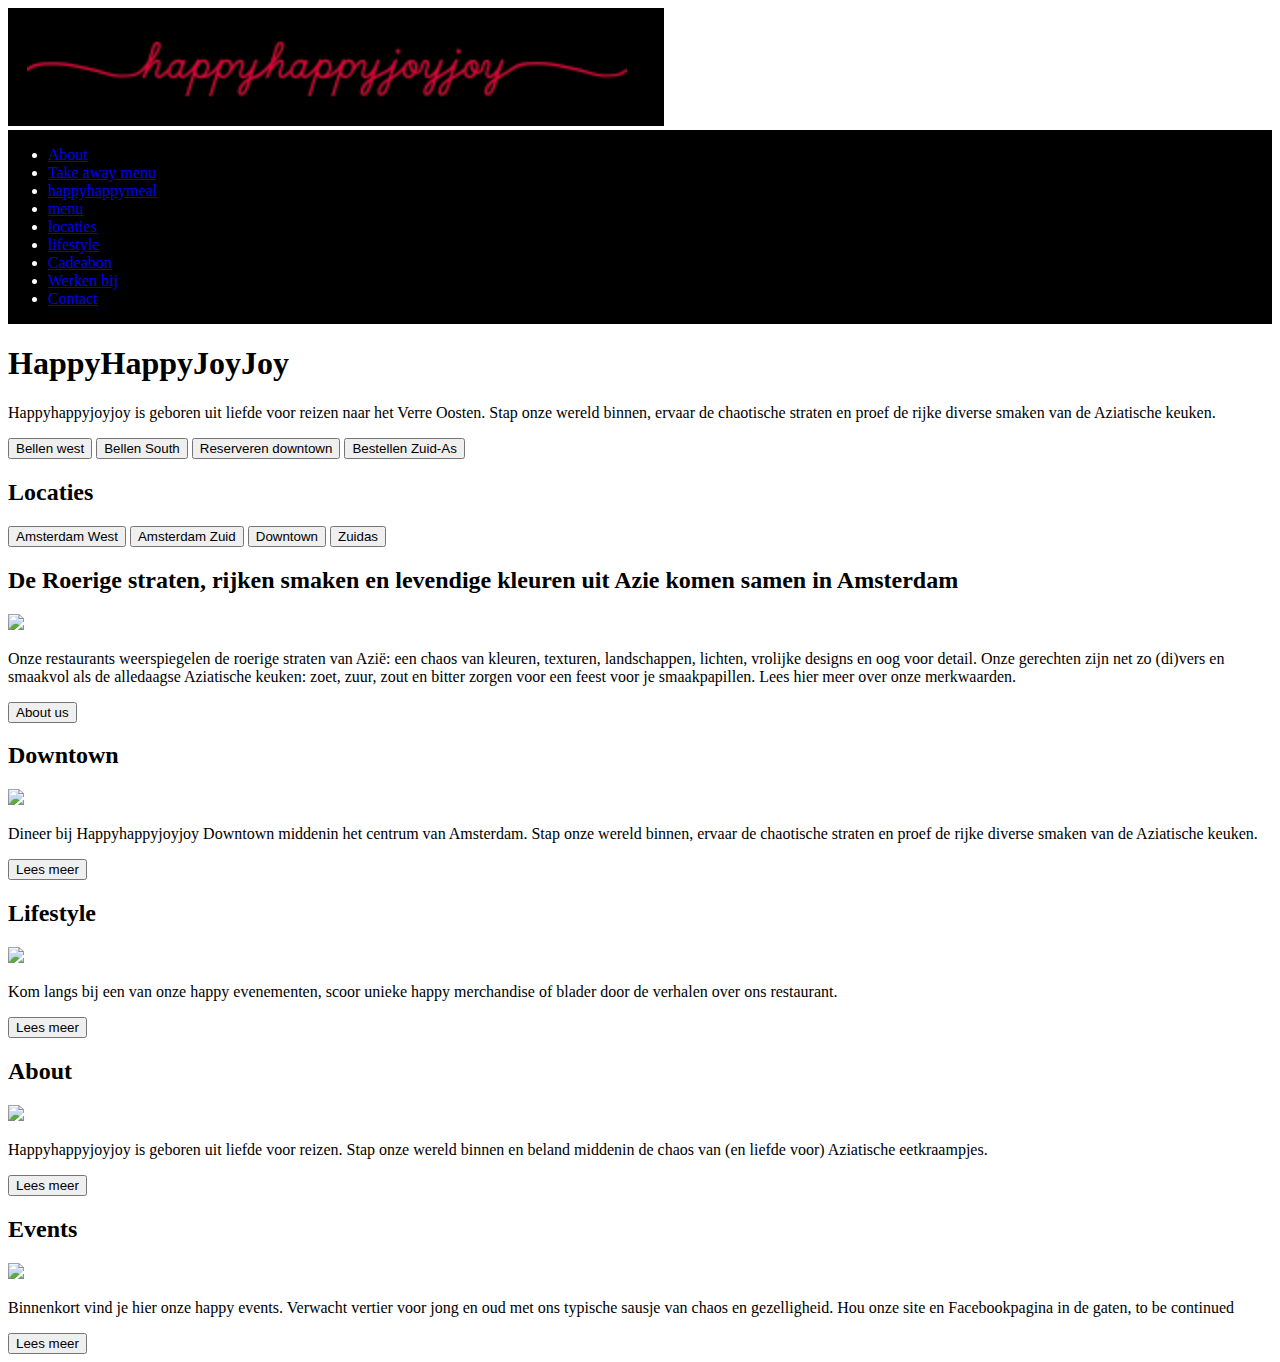
==== index.html @ ae1a6bd7 "Add files via upload" ====
<!doctype html>
<html lang="nl">
	
<head>
	<meta charset="UTF-8">
	<meta name="author" content="Merel van der Moot">
	<meta name="viewport" content="width=device-width, initial-scale=1">
	
	<title>Howdy</title>
	
	<link href="styles/style.css" rel="stylesheet">

    <!-- logo/name -->
    <img src="images/logohappy.png" alt="rode letters met de tekst HappyHappyJoyJoy">
    
    <!-- navigatie -->
    <nav>
        <ul>
            <li><a href="#">About</a></li>
            <li><a href="#">Take away menu</a></li>
            <li><a href="#">happyhappymeal</a></li>
            <li><a href="#">menu</a></li>
            <li><a href="#">locaties</a></li>
            <li><a href="#">lifestyle</a></li>
            <li><a href="#">Cadeabon</a></li>
            <li><a href="#">Werken bij</a></li>
            <li><a href="contact.html">Contact</a></li>
        </ul>
    </nav>
</head>
<body>
	<h1>HappyHappyJoyJoy</h1>
		<p>Happyhappyjoyjoy is geboren uit liefde voor reizen naar het Verre Oosten. Stap onze wereld binnen, ervaar de chaotische straten en proef de rijke diverse smaken van de Aziatische keuken.</p>
			<div class="beginbuttons">
  				<button>Bellen west</button>
  				<button>Bellen South</button>
  				<button>Reserveren downtown</button>
  				<button>Bestellen Zuid-As</button>
			</div>
		<h2>Locaties</h2>
			<div class="locaties">
  				<button>Amsterdam West</button>
  				<button>Amsterdam Zuid</button>
  				<button>Downtown</button>
  				<button>Zuidas</button>
			</div>

				<section id="tussenstuk">
					<h2>De Roerige straten, rijken smaken en levendige kleuren uit Azie komen samen in Amsterdam</h2>
					<img src="#">
					<p>Onze restaurants weerspiegelen de roerige straten van Azië: een chaos van kleuren, texturen, landschappen, lichten, vrolijke designs en oog voor detail. Onze gerechten zijn net zo (di)vers en smaakvol als de alledaagse Aziatische keuken: zoet, zuur, zout en bitter zorgen voor een feest voor je smaakpapillen. Lees hier meer over onze merkwaarden.</p>
					<button>About us</button>
				</section>
					<section id="blok1">
						<h2>Downtown</h2>
						<img src="#">
						<p>Dineer bij Happyhappyjoyjoy Downtown middenin het centrum van Amsterdam. Stap onze wereld binnen, ervaar de chaotische straten en proef de rijke diverse smaken van de Aziatische keuken.</p>
						<button>Lees meer</button>
					</section>
						<section id="blok2">
							<h2>Lifestyle</h2>
							<img src="#">
							<p>Kom langs bij een van onze happy evenementen, scoor unieke happy merchandise of blader door de verhalen over ons restaurant.</p>
							<button>Lees meer</button>
						</section>
							<section id="blok3">
								<h2>About</h2>
								<img src="#">
								<p>Happyhappyjoyjoy is geboren uit liefde voor reizen. Stap onze wereld binnen en beland middenin de chaos van (en liefde voor) Aziatische eetkraampjes.</p>
							<button>Lees meer</button>
						</section>
							<section id="blok4">
								<h2>Events</h2>
								<img src="#">
								<p>Binnenkort vind je hier onze happy events. Verwacht vertier voor jong en oud met ons typische sausje van chaos en gezelligheid. Hou onze site en Facebookpagina in de gaten, to be continued</p>
								<button>Lees meer</button>
							</section>
	<script src="scripts/script.js"></script>
</body>
	<footer>
	
	</footer>
	
</html>
---- styles/style.css ----
/* CSS Document */
*, *::after, *::before {
  box-sizing:border-box;  
}

/*#navigatie{
	background-color: black ;
	flex-grow:1;
    display:flex;
    justify-content:center;
    align-items:center;
    flex-wrap: wrap;
    color: white;
    text-decoration: none;
}*/

nav{
	background-color: black;
	color: white;
	display:flex;	
	position:sticky;
	right: 0px;
	top: 0px;
}
nav ul{
	color: white;
	text-decoration: none;
	flex-direction: 


}
nav ul li{
	color:white;
	text-decoration: none;
	
}
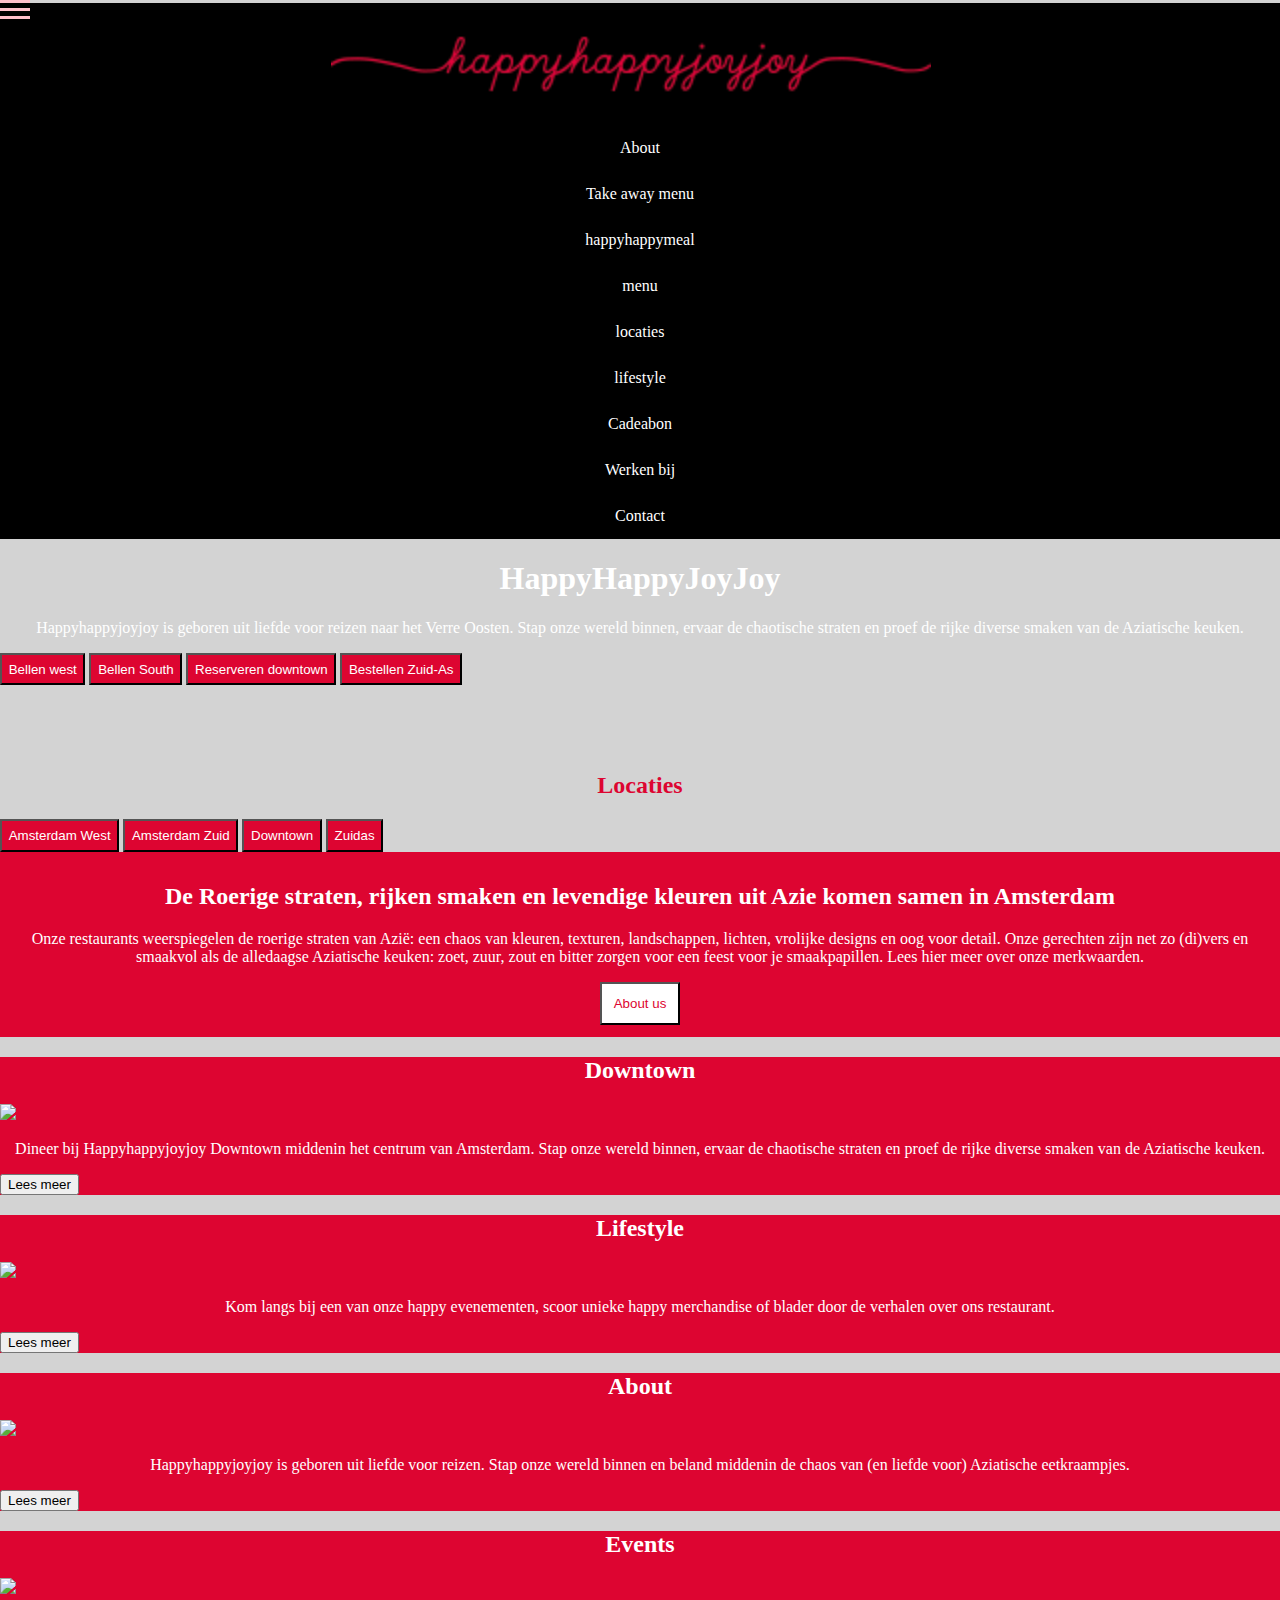
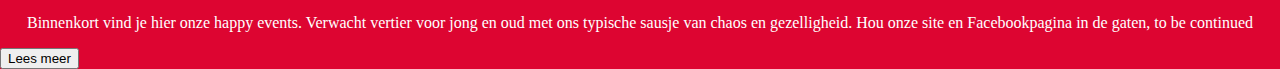
==== commit e48920db: "Add files via upload" ====
--- a/index.html
+++ b/index.html
@@ -9,13 +9,13 @@
 	<title>Howdy</title>
 	
 	<link href="styles/style.css" rel="stylesheet">
-
-    <!-- logo/name -->
-    <img src="images/logohappy.png" alt="rode letters met de tekst HappyHappyJoyJoy">
-    
-    <!-- navigatie -->
+</head>
+<body>
+<header>
+	 	<div role="menu"></div>
     <nav>
         <ul>
+        	<li><img src="images/logohappy.png" alt="rode letters met de tekst HappyHappyJoyJoy"></li>
             <li><a href="#">About</a></li>
             <li><a href="#">Take away menu</a></li>
             <li><a href="#">happyhappymeal</a></li>
@@ -27,8 +27,8 @@
             <li><a href="contact.html">Contact</a></li>
         </ul>
     </nav>
-</head>
-<body>
+</header>
+	<div class="headerachtergrond">
 	<h1>HappyHappyJoyJoy</h1>
 		<p>Happyhappyjoyjoy is geboren uit liefde voor reizen naar het Verre Oosten. Stap onze wereld binnen, ervaar de chaotische straten en proef de rijke diverse smaken van de Aziatische keuken.</p>
 			<div class="beginbuttons">
@@ -36,18 +36,17 @@
   				<button>Bellen South</button>
   				<button>Reserveren downtown</button>
   				<button>Bestellen Zuid-As</button>
-			</div>
+		</div>
+	</div>
+	<div class="locaties">
 		<h2>Locaties</h2>
-			<div class="locaties">
   				<button>Amsterdam West</button>
   				<button>Amsterdam Zuid</button>
   				<button>Downtown</button>
   				<button>Zuidas</button>
 			</div>
-
 				<section id="tussenstuk">
 					<h2>De Roerige straten, rijken smaken en levendige kleuren uit Azie komen samen in Amsterdam</h2>
-					<img src="#">
 					<p>Onze restaurants weerspiegelen de roerige straten van Azië: een chaos van kleuren, texturen, landschappen, lichten, vrolijke designs en oog voor detail. Onze gerechten zijn net zo (di)vers en smaakvol als de alledaagse Aziatische keuken: zoet, zuur, zout en bitter zorgen voor een feest voor je smaakpapillen. Lees hier meer over onze merkwaarden.</p>
 					<button>About us</button>
 				</section>
--- a/styles/style.css
+++ b/styles/style.css
@@ -14,10 +14,9 @@
     text-decoration: none;
 }*/
 
-nav{
+/*nav{
 	background-color: black;
-	color: white;
-	display:flex;	
+	color: white;	
 	position:sticky;
 	right: 0px;
 	top: 0px;
@@ -25,7 +24,9 @@
 nav ul{
 	color: white;
 	text-decoration: none;
-	flex-direction: 
+	display:flex;
+left
+
 
 
 }
@@ -33,4 +34,158 @@
 	color:white;
 	text-decoration: none;
 	
-}+}
+/*/
+body{
+	margin: 0;
+	padding:0;
+	background-color: lightgray;
+}
+
+
+div[role=menu] {
+    
+ 	background-color: pink;
+    height: 3px;
+    width: 30px;
+    position: relative;
+
+}
+
+ div[role=menu]::before{
+ 	 content: '';
+    background-color: pink;
+    height: 3px;
+    width: 30px;
+    top: 1em;
+    position: absolute;
+
+ }
+
+ div[role=menu]::after{
+ 	 content: '';
+    background-color: pink;
+    height: 3px;
+    width: 30px;
+    top: .5em;
+    position: absolute;
+ }
+
+
+
+
+ul {
+  list-style-type: none;
+  margin: 0;
+  padding: 0;
+  overflow: hidden;
+  background-color: black ;
+  top: -1em;
+}
+
+li {
+  flex-direction: column;
+  justify-content: center;
+  text-align: center;
+}
+
+li a {
+  display: inline-block;
+  color: white;
+  text-align: center;
+  padding: 14px 16px;
+  text-decoration: none;
+}
+
+li a:hover {
+  background-color: #111;
+}
+h1{
+	Color:white;
+	text-align: center;
+}
+.headerachtergrond{
+	background-image: url(https://happyhappyjoyjoy.asia/wp-content/uploads/2019/07/header-locaties.jpg)!important;
+	background-size:cover;
+	background-repeat: no-repeat;
+	height: 12em;
+
+}
+.beginbuttons button{
+	background-color: #dd0531!important;
+	color:white;
+	margin:0; padding:.5em;
+}
+body p:first-of-type{
+	color:white;
+	text-align: center;
+}
+h2{
+	text-align: center;
+}
+
+#tussenstuk{
+	background-color: #dd0531!important;
+	color:white;
+	text-align: center;
+	padding: 12px;
+}
+
+#tussenstuk button{
+	background-color: white;
+	padding: 12px;
+	color:#dd0531!important;
+}
+.locaties h2{
+	color:#dd0531!important;
+}
+.locaties button{
+	background-color: #dd0531!important;
+	color:white;
+	margin:0; padding:.5em;
+}
+
+#blok1{
+	background-color: #dd0531!important;
+	color:white;
+
+}
+
+#blok2{
+background-color: #dd0531!important;
+	color:white;
+}
+
+#blok3{
+	background-color: #dd0531!important;
+	color:white;
+
+}
+
+#blok4{
+	background-color: #dd0531!important;
+	color:white;
+
+}
+
+
+
+
+
+
+
+
+
+
+
+
+
+
+
+
+
+
+
+
+
+
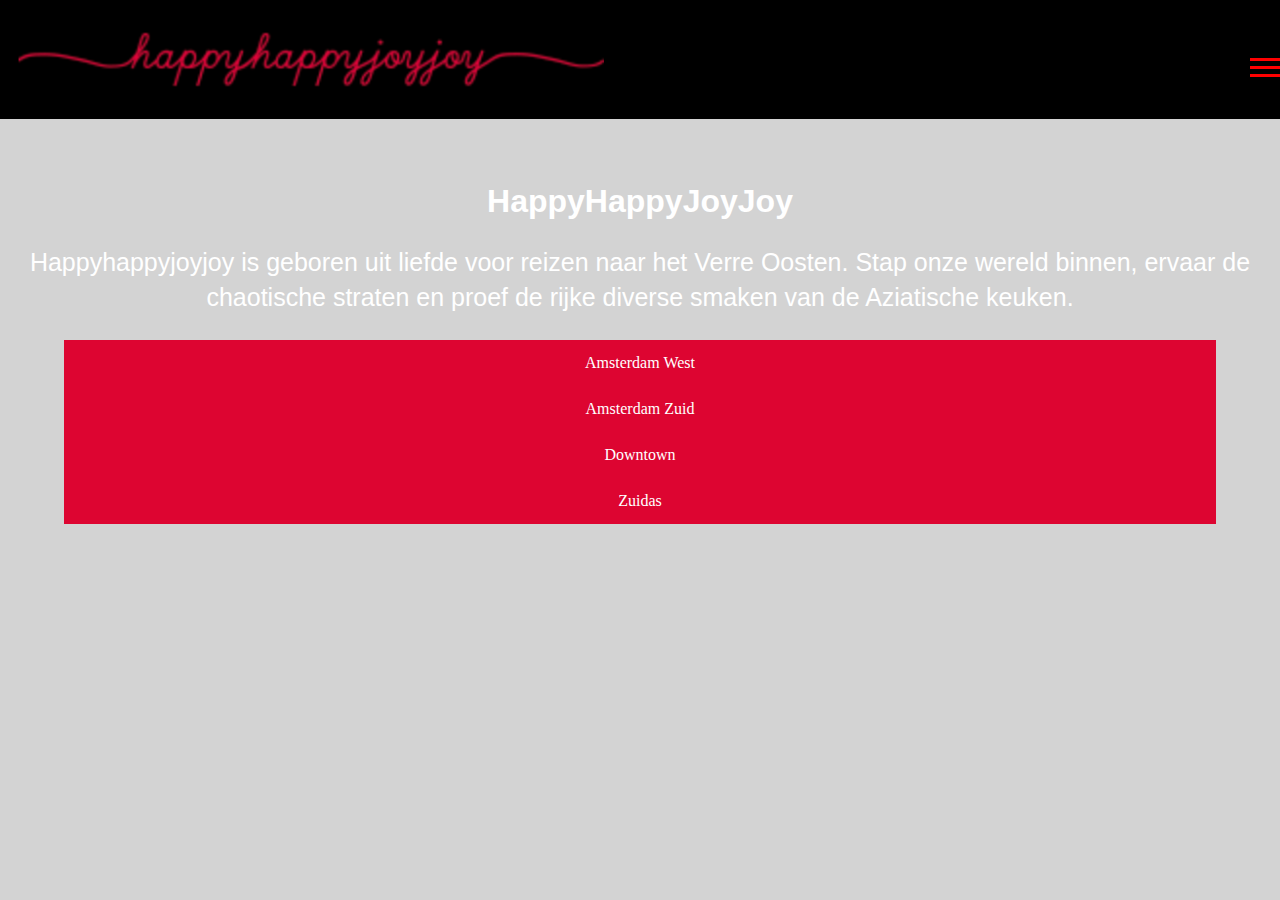
==== commit d0c97cf7: "Add files via upload" ====
--- a/index.html
+++ b/index.html
@@ -12,10 +12,10 @@
 </head>
 <body>
 <header>
+	<a href="index.html"><img src="images/logohappy.png" alt="rode letters met de tekst HappyHappyJoyJoy"></a>
 	 	<div role="menu"></div>
     <nav>
         <ul>
-        	<li><img src="images/logohappy.png" alt="rode letters met de tekst HappyHappyJoyJoy"></li>
             <li><a href="#">About</a></li>
             <li><a href="#">Take away menu</a></li>
             <li><a href="#">happyhappymeal</a></li>
@@ -28,18 +28,32 @@
         </ul>
     </nav>
 </header>
-	<div class="headerachtergrond">
+	<main class="headerachtergrond"> 
 	<h1>HappyHappyJoyJoy</h1>
 		<p>Happyhappyjoyjoy is geboren uit liefde voor reizen naar het Verre Oosten. Stap onze wereld binnen, ervaar de chaotische straten en proef de rijke diverse smaken van de Aziatische keuken.</p>
-			<div class="beginbuttons">
+				<ul>
+            	   <li><a href="#">Amsterdam West</a></li>
+            	   <li><a href="#">Amsterdam Zuid</a></li>
+ 			       <li><a href="#">Downtown</a></li>
+                   <li><a href="#">Zuidas</a></li>
+                </ul>
+
+
+ <!--ik ben even opnieuw een soort van begonnen en style stukje bij stukje nu om het te verbetren
+
+
   				<button>Bellen west</button>
   				<button>Bellen South</button>
   				<button>Reserveren downtown</button>
   				<button>Bestellen Zuid-As</button>
 		</div>
-	</div>
-	<div class="locaties">
 		<h2>Locaties</h2>
+		<ul>
+            <li><a href="#">Amsterdam West</a></li>
+            <li><a href="#">Amsterdam Zuid</a></li>
+            <li><a href="#">Downtown</a></li>
+            <li><a href="#">Zuidas</a></li>
+        </ul>
   				<button>Amsterdam West</button>
   				<button>Amsterdam Zuid</button>
   				<button>Downtown</button>
@@ -75,6 +89,7 @@
 								<button>Lees meer</button>
 							</section>
 	<script src="scripts/script.js"></script>
+</main>
 </body>
 	<footer>
 	
--- a/styles/style.css
+++ b/styles/style.css
@@ -1,6 +1,8 @@
 /* CSS Document */
 *, *::after, *::before {
   box-sizing:border-box;  
+  margin:0;
+  padding:0;
 }
 
 /*#navigatie{
@@ -41,20 +43,40 @@
 	padding:0;
 	background-color: lightgray;
 }
-
-
-div[role=menu] {
+header{
+	display:flex;
+	background-color: black;
+	flex-direction: row;
+	justify-content: space-between;
+	align-items: center;
+	
+}
+header > a{
+	width: 50vw;
+
+
+}
+header > a > img{
+	width: 100%;
+
+}
+
+/*hier spreek je menu button aan*/
+div[role="menu"] {
     
- 	background-color: pink;
+ 	background-color: red;
     height: 3px;
     width: 30px;
     position: relative;
-
-}
-
- div[role=menu]::before{
+    z-index: 100;
+    top: 0em;
+
+
+}
+
+ div[role="menu"]::before{
  	 content: '';
-    background-color: pink;
+    background-color: red;
     height: 3px;
     width: 30px;
     top: 1em;
@@ -62,24 +84,36 @@
 
  }
 
- div[role=menu]::after{
+ div[role="menu"]::after{
  	 content: '';
-    background-color: pink;
+    background-color: red;
     height: 3px;
     width: 30px;
     top: .5em;
     position: absolute;
  }
 
-
-
+/*hier spreek je het menu aan*/
+nav{
+	position: fixed;
+	right: 0;
+	top:0;
+	bottom:0;
+	left:0;
+	transform:translatex(100vw);
+	background-color: black ;
+	transition: .3s ease-in;
+}
+nav.open{
+	transform:translatex(0);
+}
 
 ul {
   list-style-type: none;
   margin: 0;
   padding: 0;
   overflow: hidden;
-  background-color: black ;
+ 
   top: -1em;
 }
 
@@ -108,9 +142,49 @@
 	background-image: url(https://happyhappyjoyjoy.asia/wp-content/uploads/2019/07/header-locaties.jpg)!important;
 	background-size:cover;
 	background-repeat: no-repeat;
-	height: 12em;
-
-}
+	height: 30em;
+
+}
+/*Bron caro voor deze ene regel code 10 out of 10*/
+main h1 {
+	color:white;
+	padding-top: 2em;
+	font-weight: 2000;
+	    font-family: 'futura zwaar',Helvetica,Arial,Lucida,sans-serif;
+}
+main >  p {
+    font-family: 'futura book',Helvetica,Arial,Lucida,sans-serif;
+    font-weight: 1600;
+    font-size: 25px;
+    margin: 1em;
+    line-height: 1.4em;
+}
+main  ul:first-of-type{
+	background-color: #dd0531!important;
+	color: #dd0531!important; 
+	margin-left:4em;
+	margin-right:4em;
+	display: flex;
+	flex-direction: column;
+	justify-content: space-around;
+	justify-content: space-between;
+
+}
+main  li:first-of-type{
+	display: flex;
+	flex-direction: column;
+	justify-content: space-around;
+	justify-content: space-between;
+}
+
+
+
+/*tot hier heb ik mijn code nog opgeschoont de rest doe ik nog stapje voor stapje*/
+
+
+
+
+
 .beginbuttons button{
 	background-color: #dd0531!important;
 	color:white;
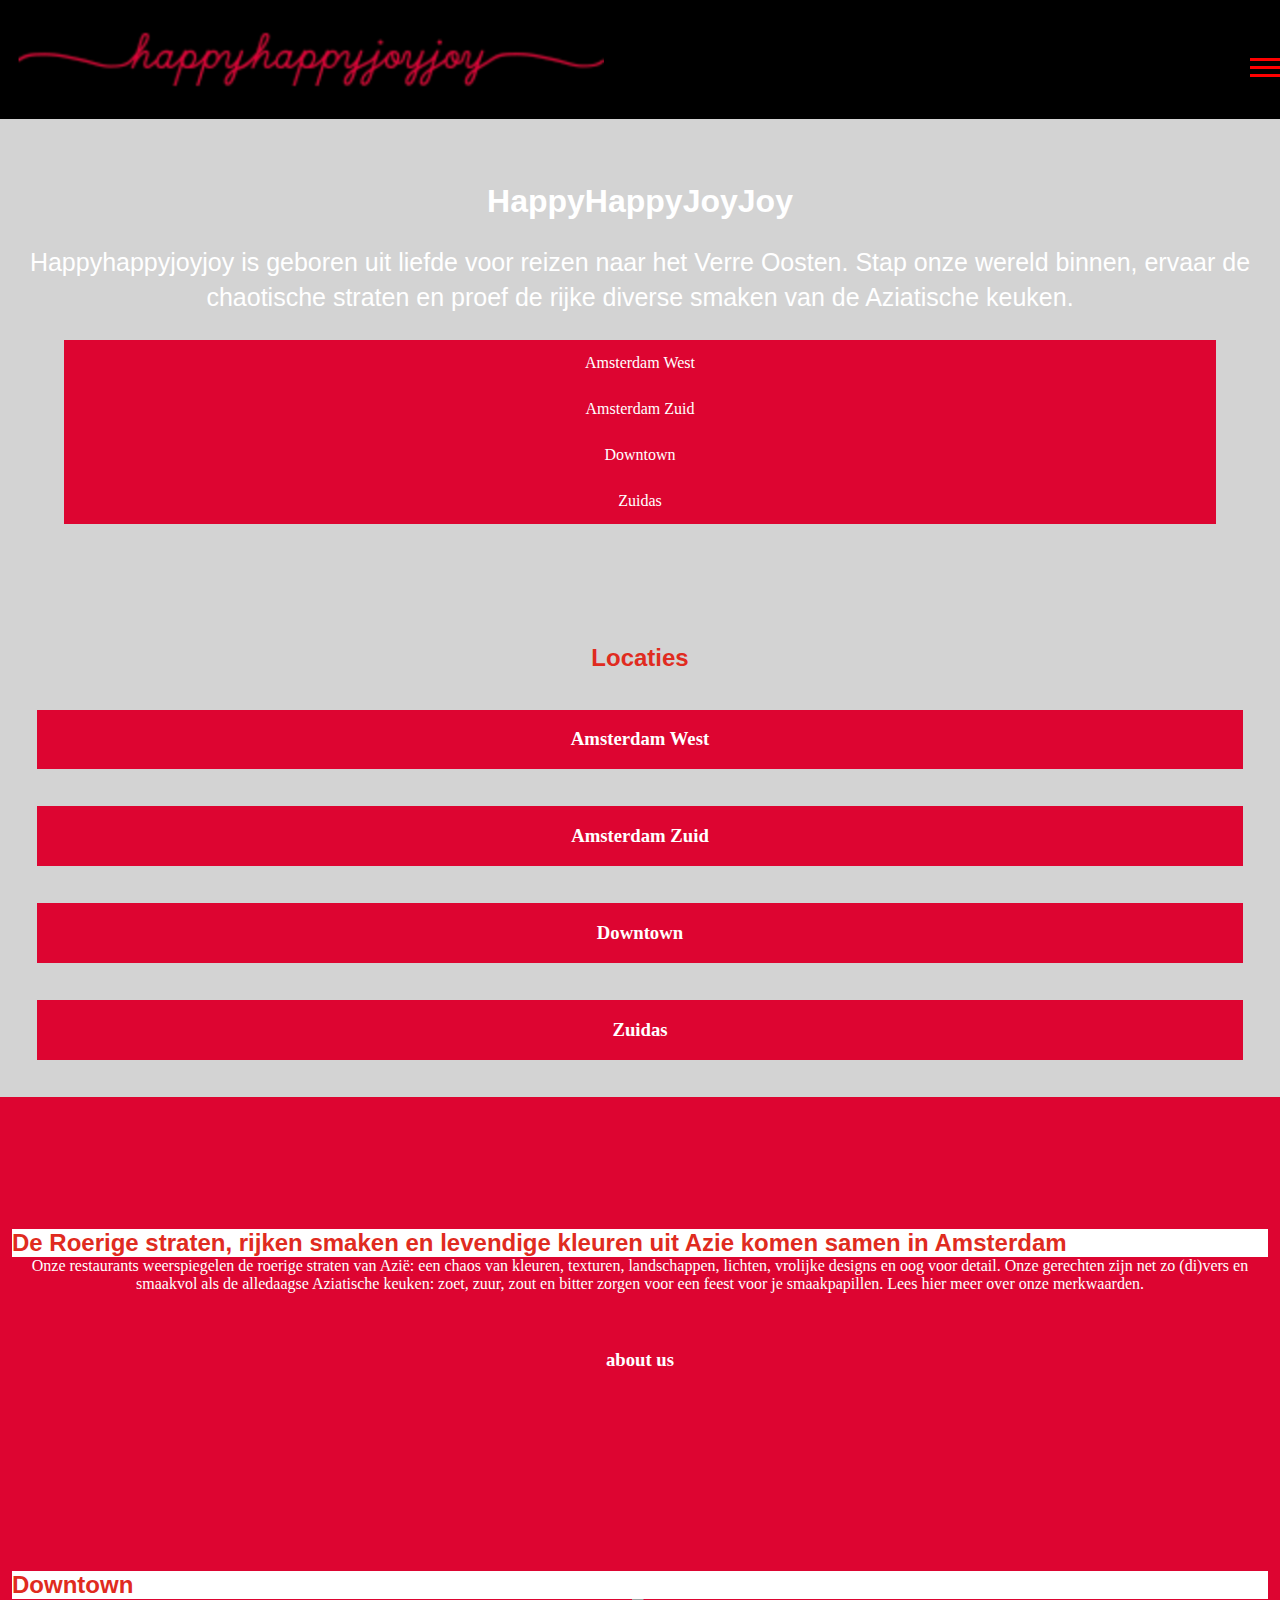
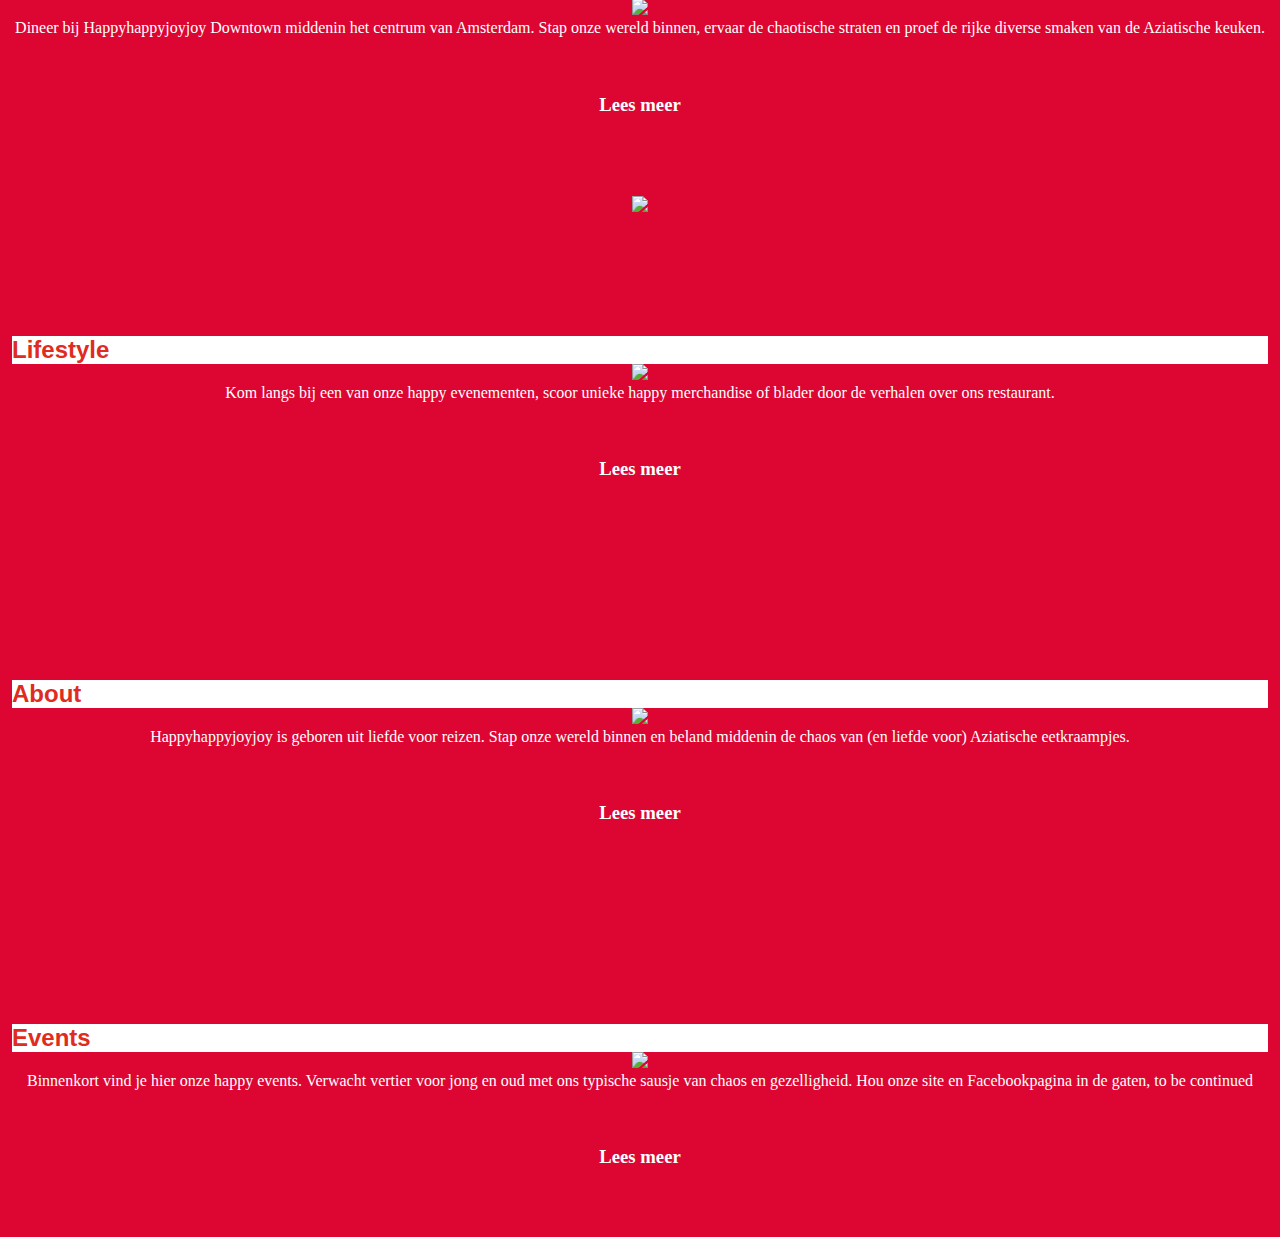
==== commit bdade7aa: "Add files via upload" ====
--- a/index.html
+++ b/index.html
@@ -37,62 +37,45 @@
  			       <li><a href="#">Downtown</a></li>
                    <li><a href="#">Zuidas</a></li>
                 </ul>
-
-
- <!--ik ben even opnieuw een soort van begonnen en style stukje bij stukje nu om het te verbetren
-
-
-  				<button>Bellen west</button>
-  				<button>Bellen South</button>
-  				<button>Reserveren downtown</button>
-  				<button>Bestellen Zuid-As</button>
-		</div>
-		<h2>Locaties</h2>
-		<ul>
-            <li><a href="#">Amsterdam West</a></li>
-            <li><a href="#">Amsterdam Zuid</a></li>
-            <li><a href="#">Downtown</a></li>
-            <li><a href="#">Zuidas</a></li>
-        </ul>
-  				<button>Amsterdam West</button>
-  				<button>Amsterdam Zuid</button>
-  				<button>Downtown</button>
-  				<button>Zuidas</button>
-			</div>
-				<section id="tussenstuk">
-					<h2>De Roerige straten, rijken smaken en levendige kleuren uit Azie komen samen in Amsterdam</h2>
+             <h2>Locaties</h2>
+             	<h3><a href="#">Amsterdam West</a></h3>
+             	<h3><a href="#">Amsterdam Zuid</a></h3>
+             	<h3><a href="#">Downtown</a></h3>
+             	<h3><a href="#">Zuidas</a></h3>
+             <section>
+             	<h2>De Roerige straten, rijken smaken en levendige kleuren uit Azie komen samen in Amsterdam</h2>
 					<p>Onze restaurants weerspiegelen de roerige straten van Azië: een chaos van kleuren, texturen, landschappen, lichten, vrolijke designs en oog voor detail. Onze gerechten zijn net zo (di)vers en smaakvol als de alledaagse Aziatische keuken: zoet, zuur, zout en bitter zorgen voor een feest voor je smaakpapillen. Lees hier meer over onze merkwaarden.</p>
-					<button>About us</button>
-				</section>
-					<section id="blok1">
-						<h2>Downtown</h2>
+					<h3><a href="#">about us</a></h3>
+             </section>
+             <section>
+             	        <h2>Downtown</h2>
+             	        <img src="#">
+						<p>Dineer bij Happyhappyjoyjoy Downtown middenin het centrum van Amsterdam. Stap onze wereld binnen, ervaar de chaotische straten en proef de rijke diverse smaken van de Aziatische keuken.</p>
+						<h3><a href="#">Lees meer </a></h3>
+             </section>
+             <section>
+             	<img src="#">
+             	        <h2>Lifestyle</h2>
 						<img src="#">
-						<p>Dineer bij Happyhappyjoyjoy Downtown middenin het centrum van Amsterdam. Stap onze wereld binnen, ervaar de chaotische straten en proef de rijke diverse smaken van de Aziatische keuken.</p>
-						<button>Lees meer</button>
-					</section>
-						<section id="blok2">
-							<h2>Lifestyle</h2>
-							<img src="#">
-							<p>Kom langs bij een van onze happy evenementen, scoor unieke happy merchandise of blader door de verhalen over ons restaurant.</p>
-							<button>Lees meer</button>
-						</section>
-							<section id="blok3">
-								<h2>About</h2>
-								<img src="#">
-								<p>Happyhappyjoyjoy is geboren uit liefde voor reizen. Stap onze wereld binnen en beland middenin de chaos van (en liefde voor) Aziatische eetkraampjes.</p>
-							<button>Lees meer</button>
-						</section>
-							<section id="blok4">
-								<h2>Events</h2>
-								<img src="#">
-								<p>Binnenkort vind je hier onze happy events. Verwacht vertier voor jong en oud met ons typische sausje van chaos en gezelligheid. Hou onze site en Facebookpagina in de gaten, to be continued</p>
-								<button>Lees meer</button>
-							</section>
-	<script src="scripts/script.js"></script>
-</main>
-</body>
-	<footer>
-	
-	</footer>
-	
+						<p>Kom langs bij een van onze happy evenementen, scoor unieke happy merchandise of blader door de verhalen over ons restaurant.</p>
+						<h3><a href="#">Lees meer</a></h3>
+             </section>
+             <section>
+             	      <h2>About</h2>
+					  <img src="#">
+					  <p>Happyhappyjoyjoy is geboren uit liefde voor reizen. Stap onze wereld binnen en beland middenin de chaos van (en liefde voor) Aziatische eetkraampjes.</p>
+					  <h3><a href="#">Lees meer</a></h3>
+             </section>
+             <section>
+             	      <h2>Events</h2>
+					  <img src="#">
+					  <p>Binnenkort vind je hier onze happy events. Verwacht vertier voor jong en oud met ons typische sausje van chaos en gezelligheid. Hou onze site en Facebookpagina in de gaten, to be continued</p>
+					  <h3><a href="#">Lees meer</a></h3>
+              </section>
+        <script src="scripts/script.js"></script>
+     	</main>
+     	<footer>
+     	
+     	</footer>
+ 	</body>
 </html>
--- a/styles/style.css
+++ b/styles/style.css
@@ -177,6 +177,54 @@
 	justify-content: space-between;
 }
 
+h2{
+	font-family: 'futura zwaar',Helvetica,Arial,Lucida,sans-serif;
+    color: #e02b20!important;
+    margin-top: 5em;
+}
+h3{
+	background-color: #dd0531!important;
+	color: #dd0531!important;
+	text-decoration: none;
+	justify-content: center;
+	text-align: center;
+	margin:2em;
+	padding: 1em;
+}
+h3 a{
+	color: white;
+	justify-content: center;
+	position: center;
+	text-decoration: none;
+
+	}
+
+section{
+	background-color: #dd0531!important;
+	text-align: center;
+	padding: 0.75em;
+
+}
+section > h2{
+	color:white;
+	text-align: left;
+	background-color: white;
+}
+
+
+
+
+
+
+
+
+
+
+
+
+
+
+
 
 
 /*tot hier heb ik mijn code nog opgeschoont de rest doe ik nog stapje voor stapje*/
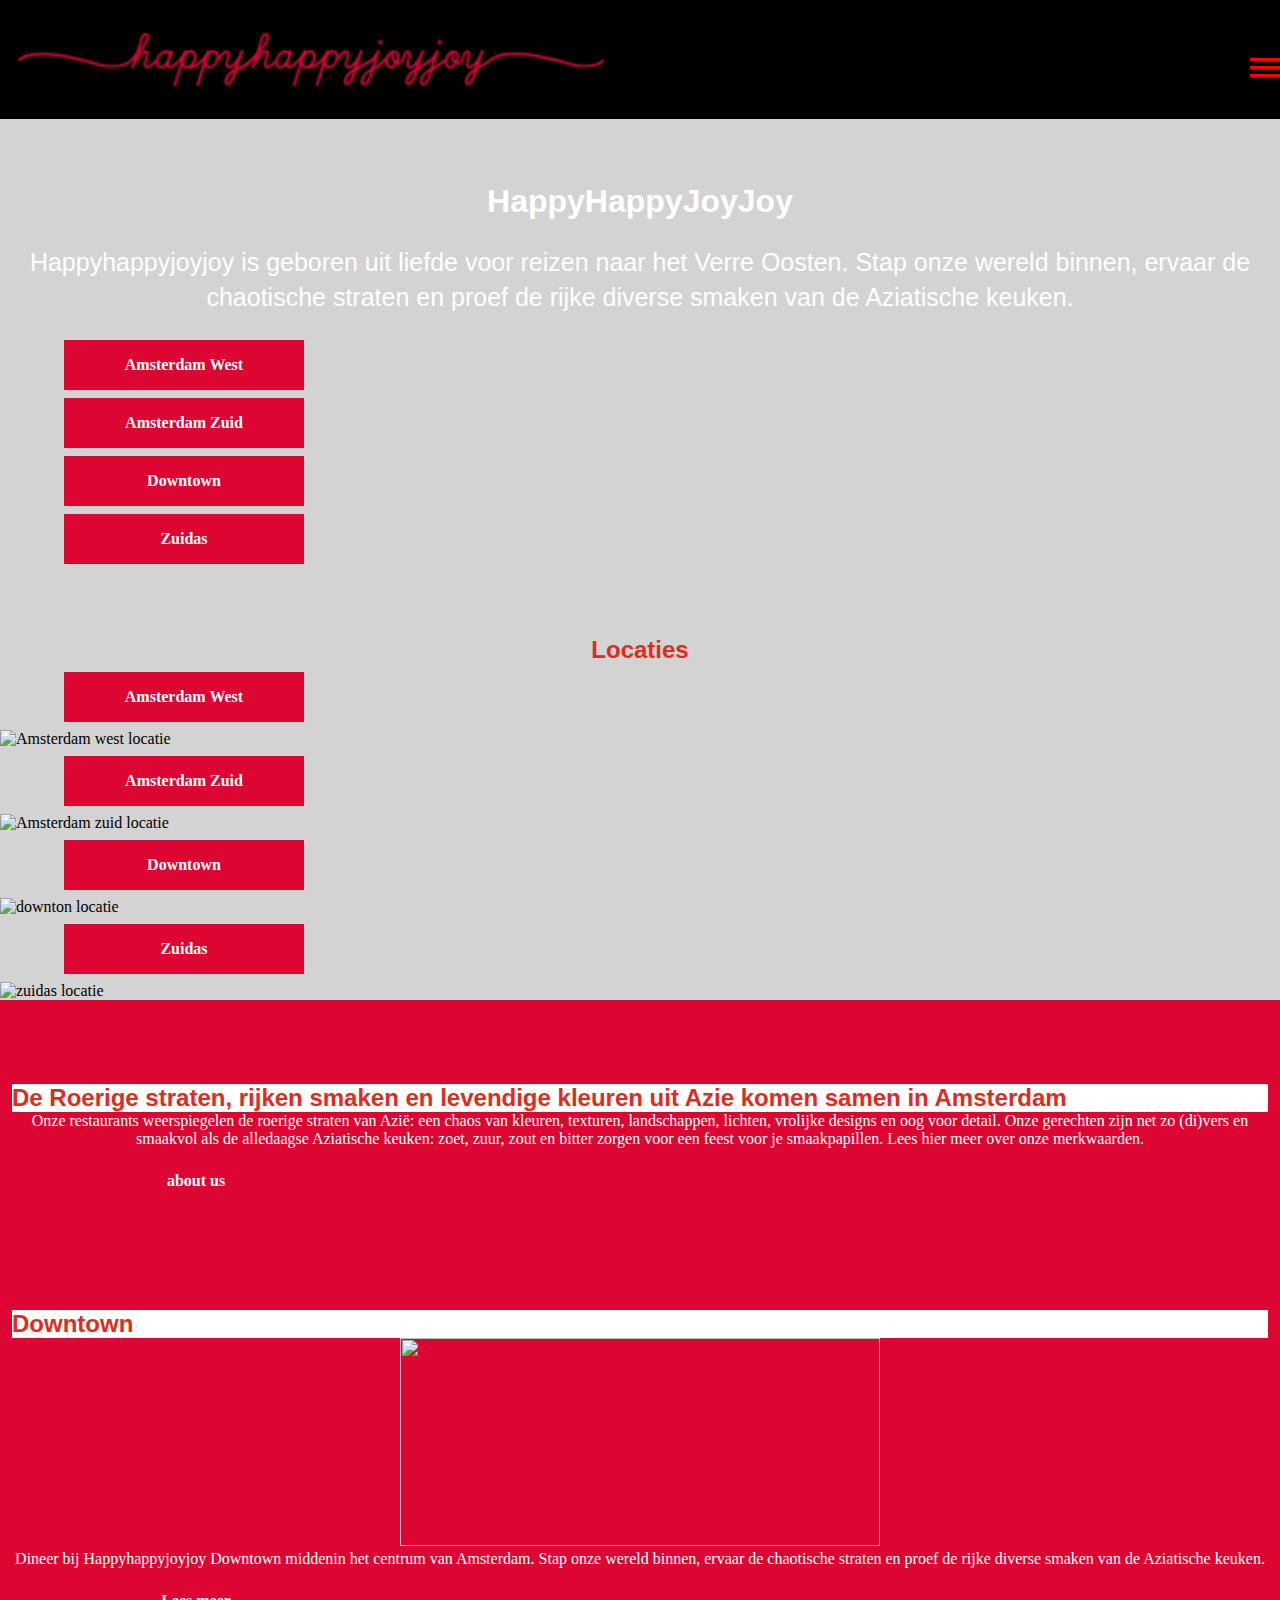
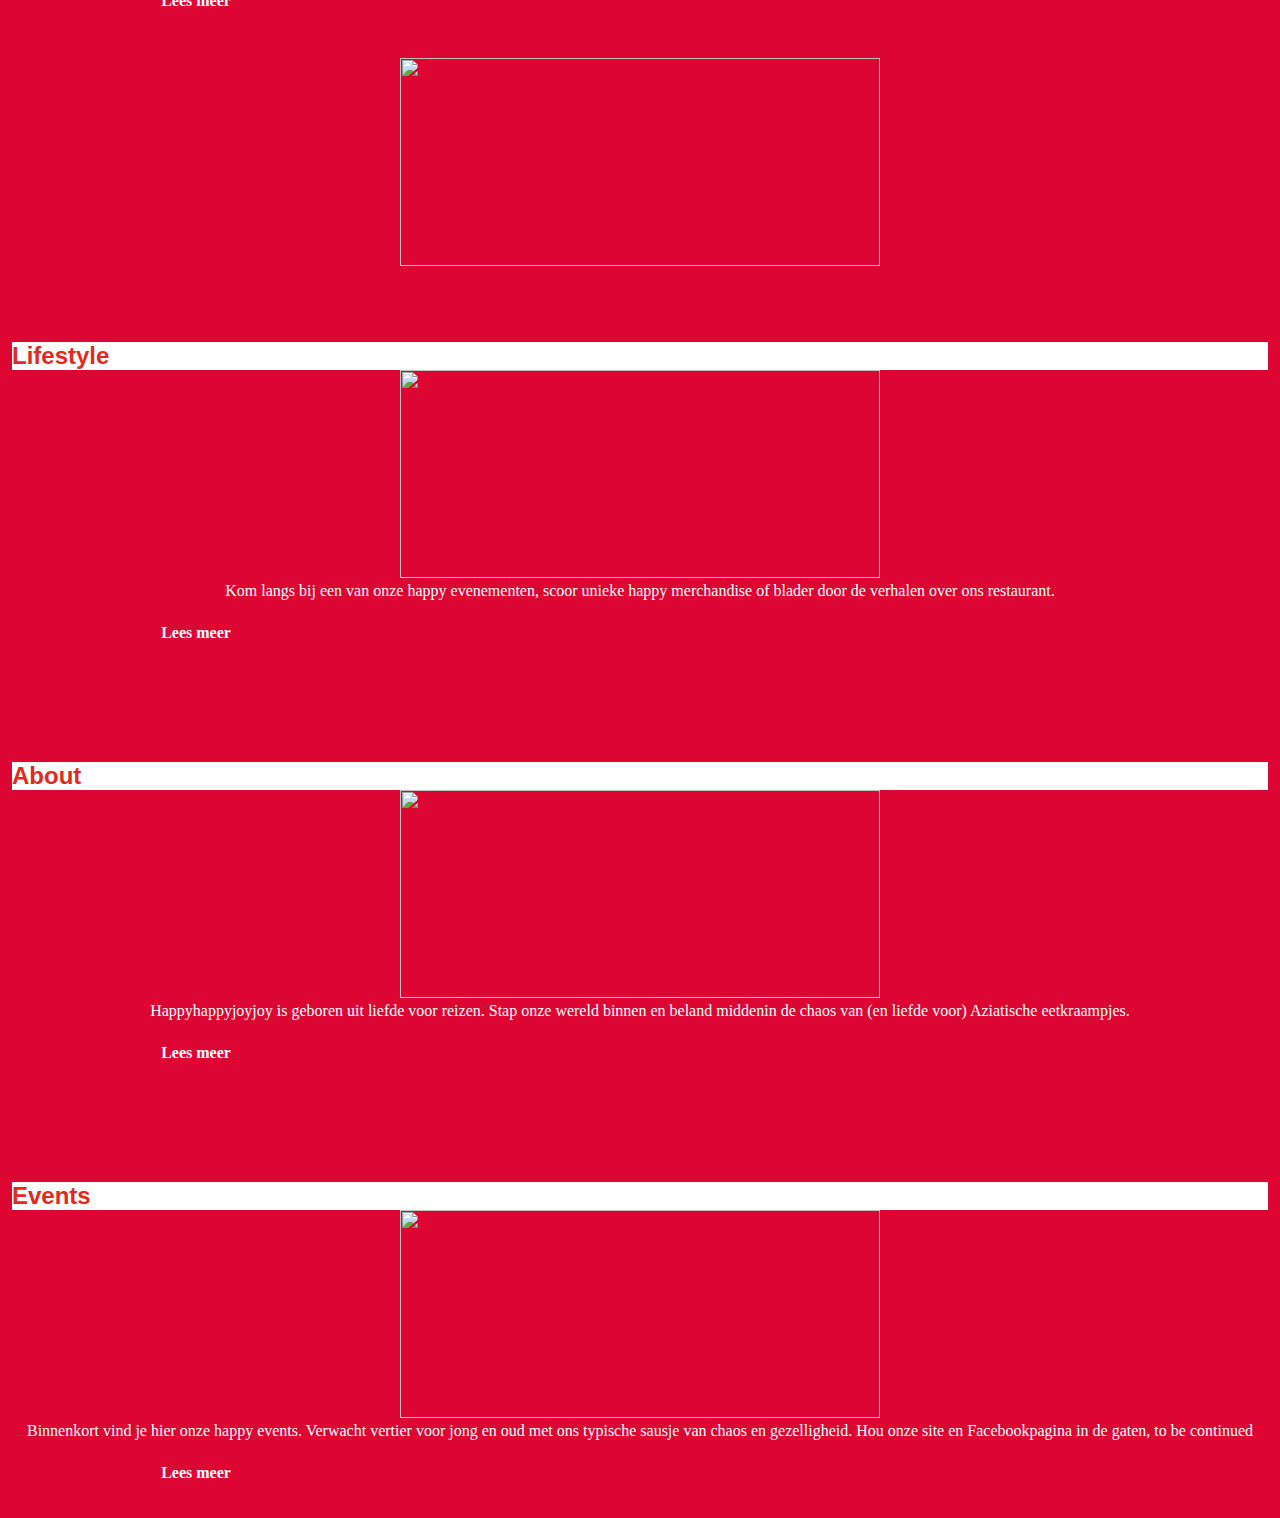
==== commit 396c4e2d: "Add files via upload" ====
--- a/index.html
+++ b/index.html
@@ -6,7 +6,7 @@
 	<meta name="author" content="Merel van der Moot">
 	<meta name="viewport" content="width=device-width, initial-scale=1">
 	
-	<title>Howdy</title>
+	<title>Merel haar site</title>
 	
 	<link href="styles/style.css" rel="stylesheet">
 </head>
@@ -31,17 +31,19 @@
 	<main class="headerachtergrond"> 
 	<h1>HappyHappyJoyJoy</h1>
 		<p>Happyhappyjoyjoy is geboren uit liefde voor reizen naar het Verre Oosten. Stap onze wereld binnen, ervaar de chaotische straten en proef de rijke diverse smaken van de Aziatische keuken.</p>
-				<ul>
-            	   <li><a href="#">Amsterdam West</a></li>
-            	   <li><a href="#">Amsterdam Zuid</a></li>
- 			       <li><a href="#">Downtown</a></li>
-                   <li><a href="#">Zuidas</a></li>
-                </ul>
+                   <h3><a href="#">Amsterdam West</a></h3>
+                   <h3><a href="#">Amsterdam Zuid</a></h3>
+                   <h3><a href="#">Downtown</a></h3>
+                   <h3><a href="#">Zuidas</a></h3>
              <h2>Locaties</h2>
              	<h3><a href="#">Amsterdam West</a></h3>
+                <img src="images/westlocatie.png" alt="Amsterdam west locatie ">
              	<h3><a href="#">Amsterdam Zuid</a></h3>
+                <img src="images/amsterdamzuid.png" alt="Amsterdam zuid locatie">
              	<h3><a href="#">Downtown</a></h3>
+                <img src="images/downtown.png" alt="downton locatie">
              	<h3><a href="#">Zuidas</a></h3>
+                <img src="images/zuidas.png" alt="zuidas locatie">
              <section>
              	<h2>De Roerige straten, rijken smaken en levendige kleuren uit Azie komen samen in Amsterdam</h2>
 					<p>Onze restaurants weerspiegelen de roerige straten van Azië: een chaos van kleuren, texturen, landschappen, lichten, vrolijke designs en oog voor detail. Onze gerechten zijn net zo (di)vers en smaakvol als de alledaagse Aziatische keuken: zoet, zuur, zout en bitter zorgen voor een feest voor je smaakpapillen. Lees hier meer over onze merkwaarden.</p>
--- a/styles/style.css
+++ b/styles/style.css
@@ -126,6 +126,7 @@
 li a {
   display: inline-block;
   color: white;
+  justify-content: center;
   text-align: center;
   padding: 14px 16px;
   text-decoration: none;
@@ -142,7 +143,7 @@
 	background-image: url(https://happyhappyjoyjoy.asia/wp-content/uploads/2019/07/header-locaties.jpg)!important;
 	background-size:cover;
 	background-repeat: no-repeat;
-	height: 30em;
+	height: 43em;
 
 }
 /*Bron caro voor deze ene regel code 10 out of 10*/
@@ -176,11 +177,71 @@
 	justify-content: space-around;
 	justify-content: space-between;
 }
+ main h3{
+    background-color: #dd0531!important;
+	color: #dd0531!important;
+	text-decoration: none;
+	justify-content: center;
+	text-align: center;
+	margin:0.5em;
+	padding: 1em;
+	font-size: 1em;
+	width: 15em;
+	position: center;
+	margin-left: 4em;
+	font-family: 'futura book',Helvetica,Arial,Lucida,sans-serif!important
+	letter-spacing: 1px;
+
+ }
+ main h3 a:nth-of-type(4){
+ 	color:blue;
+	
+}
+ main img:first-of-type { 
+ 	width: 30em;
+ 	height: 13em;
+ 	z-index: -5;
+ 
+ }
+ main img:nth-of-type(2){
+ 	width: 30em;
+ 	height: 13em;
+
+ }
+  main img:nth-of-type(3){
+  	width: 30em;
+  	height: 13em;
+
+ }
+  main img:nth-of-type(4){
+  	width: 30em;
+  	height: 13em;
+
+ }
+
+
+
+
+
+
+
+
+
+
+
+
+
+
+
+
+
+
+
 
 h2{
 	font-family: 'futura zwaar',Helvetica,Arial,Lucida,sans-serif;
     color: #e02b20!important;
-    margin-top: 5em;
+    margin-top: 3em;
 }
 h3{
 	background-color: #dd0531!important;
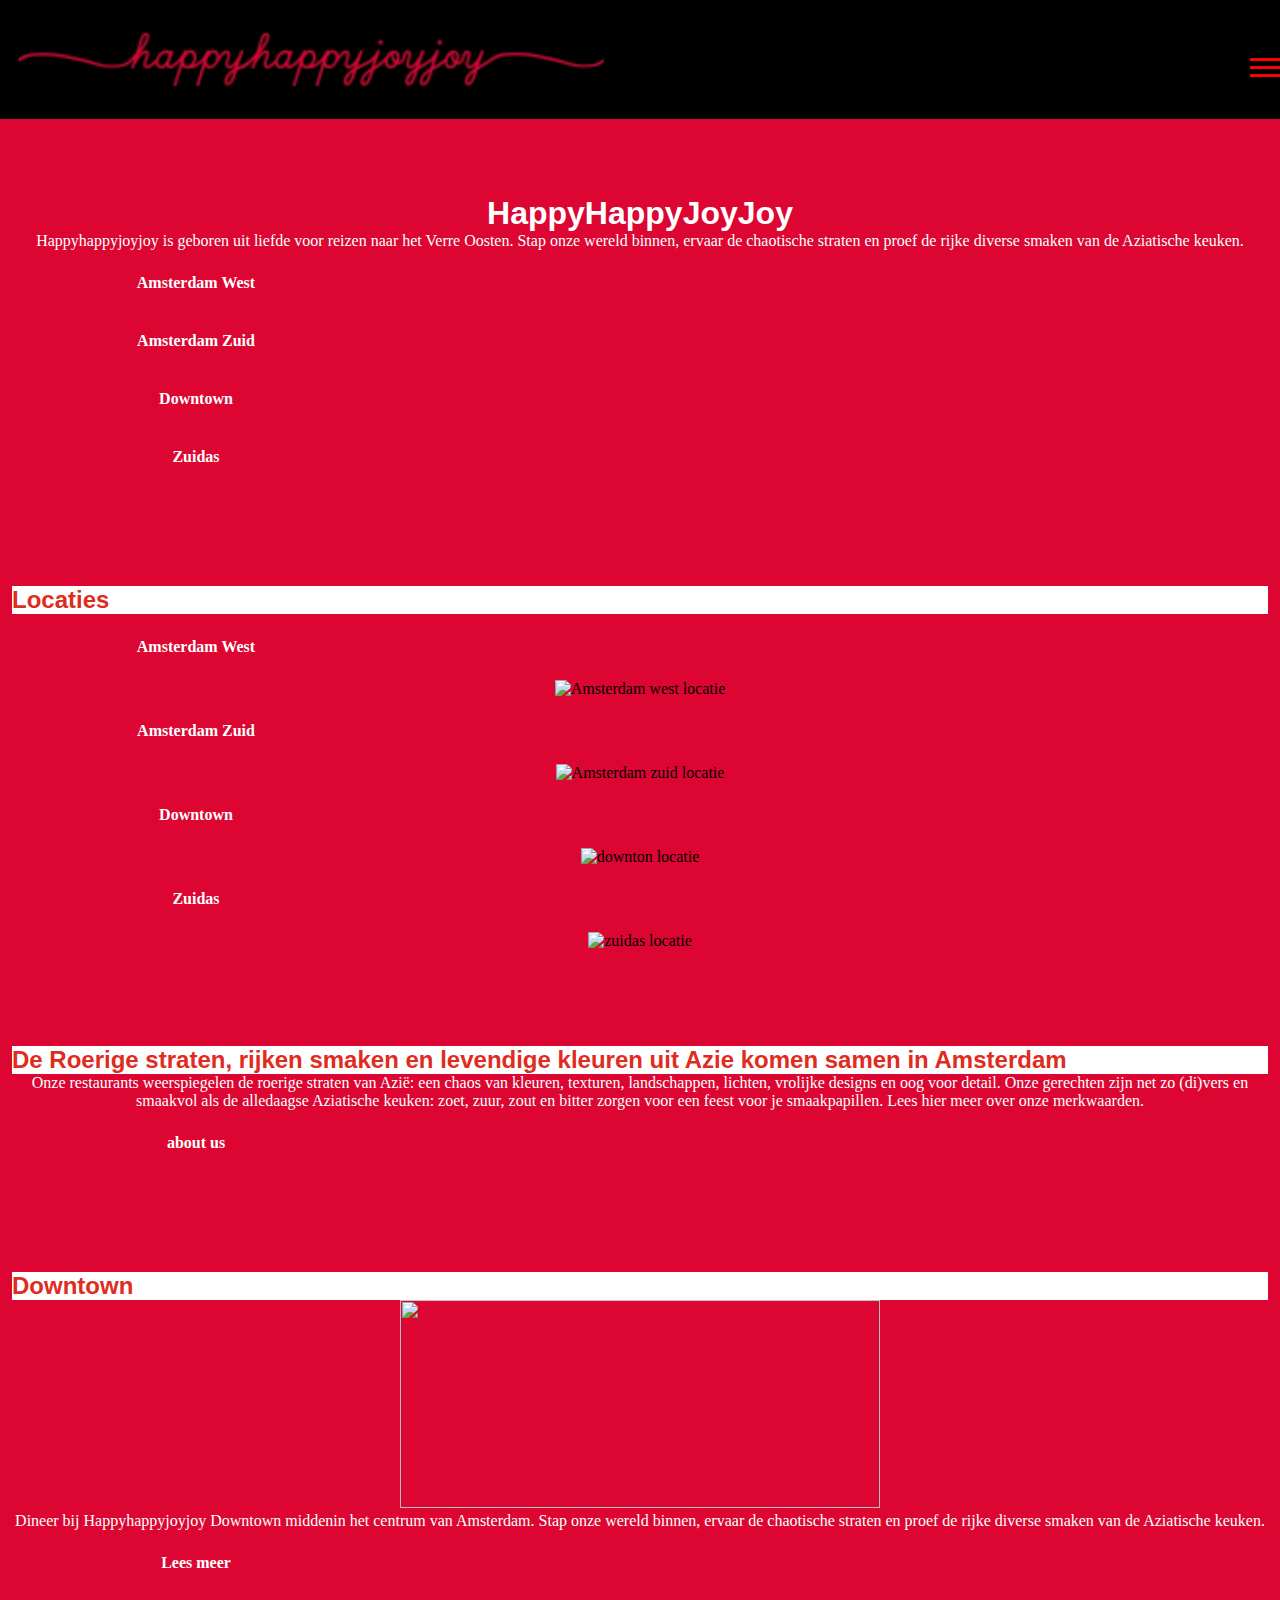
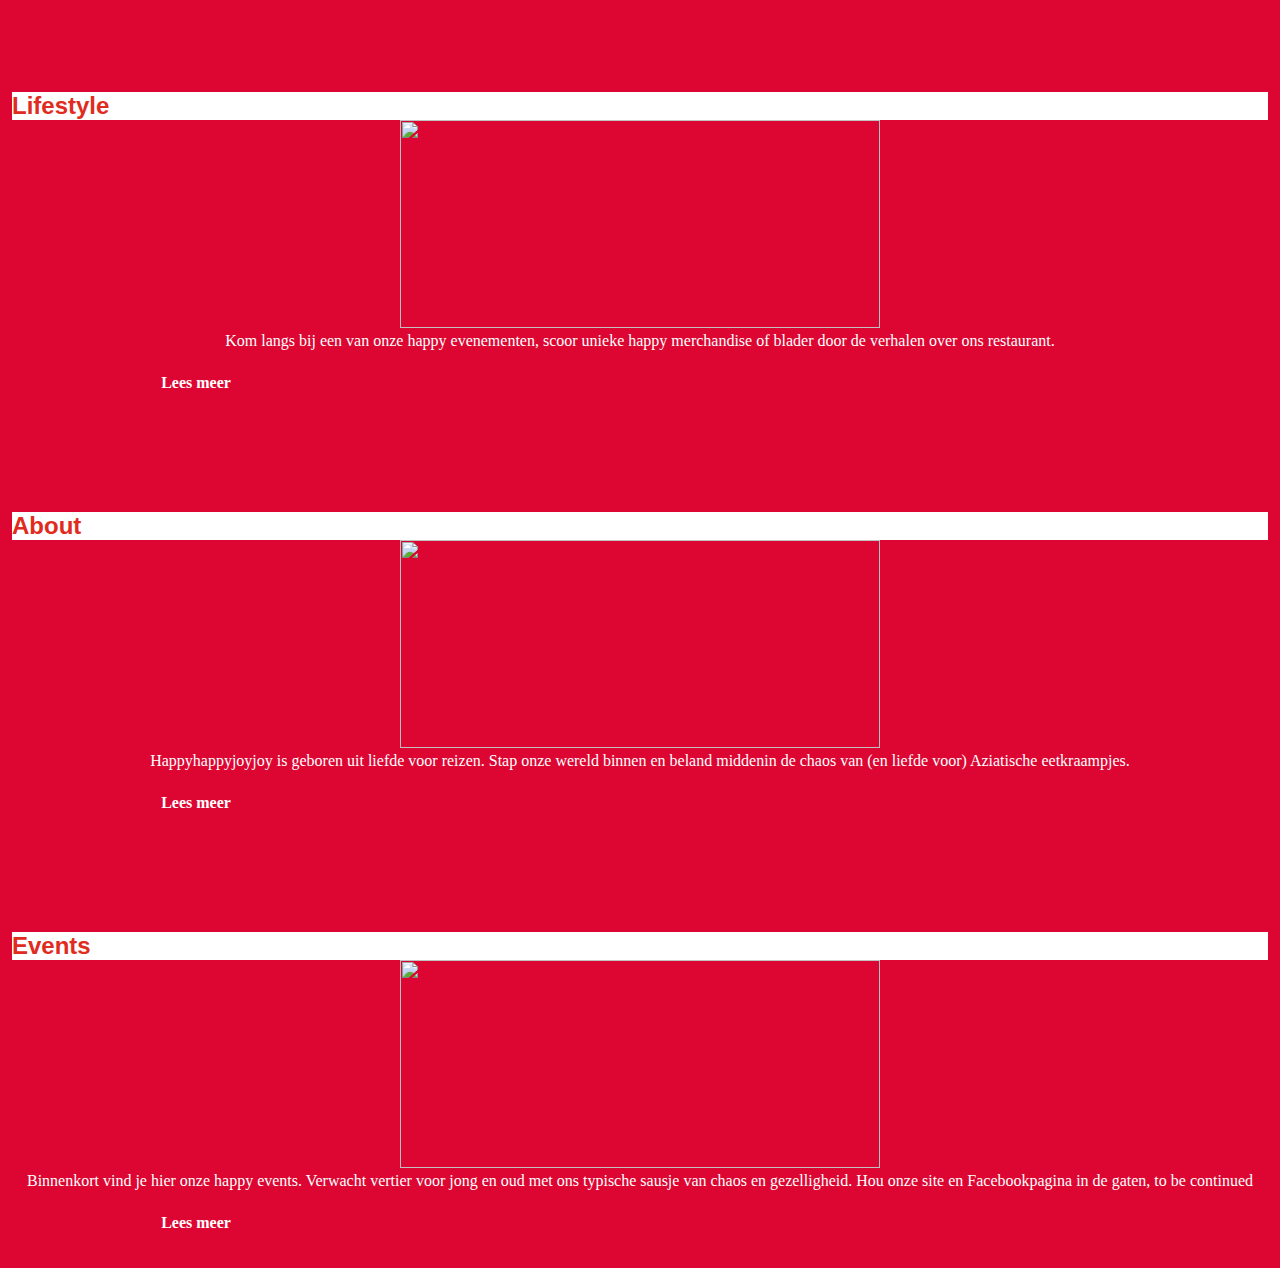
==== commit 7a5c9bf4: "Add files via upload" ====
--- a/index.html
+++ b/index.html
@@ -1,83 +1,92 @@
 <!doctype html>
 <html lang="nl">
-	
-<head>
-	<meta charset="UTF-8">
-	<meta name="author" content="Merel van der Moot">
-	<meta name="viewport" content="width=device-width, initial-scale=1">
-	
-	<title>Merel haar site</title>
-	
-	<link href="styles/style.css" rel="stylesheet">
-</head>
-<body>
-<header>
-	<a href="index.html"><img src="images/logohappy.png" alt="rode letters met de tekst HappyHappyJoyJoy"></a>
-	 	<div role="menu"></div>
-    <nav>
-        <ul>
-            <li><a href="#">About</a></li>
-            <li><a href="#">Take away menu</a></li>
-            <li><a href="#">happyhappymeal</a></li>
-            <li><a href="#">menu</a></li>
-            <li><a href="#">locaties</a></li>
-            <li><a href="#">lifestyle</a></li>
-            <li><a href="#">Cadeabon</a></li>
-            <li><a href="#">Werken bij</a></li>
-            <li><a href="contact.html">Contact</a></li>
-        </ul>
-    </nav>
-</header>
-	<main class="headerachtergrond"> 
-	<h1>HappyHappyJoyJoy</h1>
-		<p>Happyhappyjoyjoy is geboren uit liefde voor reizen naar het Verre Oosten. Stap onze wereld binnen, ervaar de chaotische straten en proef de rijke diverse smaken van de Aziatische keuken.</p>
-                   <h3><a href="#">Amsterdam West</a></h3>
-                   <h3><a href="#">Amsterdam Zuid</a></h3>
-                   <h3><a href="#">Downtown</a></h3>
-                   <h3><a href="#">Zuidas</a></h3>
-             <h2>Locaties</h2>
-             	<h3><a href="#">Amsterdam West</a></h3>
-                <img src="images/westlocatie.png" alt="Amsterdam west locatie ">
-             	<h3><a href="#">Amsterdam Zuid</a></h3>
-                <img src="images/amsterdamzuid.png" alt="Amsterdam zuid locatie">
-             	<h3><a href="#">Downtown</a></h3>
-                <img src="images/downtown.png" alt="downton locatie">
-             	<h3><a href="#">Zuidas</a></h3>
-                <img src="images/zuidas.png" alt="zuidas locatie">
-             <section>
-             	<h2>De Roerige straten, rijken smaken en levendige kleuren uit Azie komen samen in Amsterdam</h2>
-					<p>Onze restaurants weerspiegelen de roerige straten van Azië: een chaos van kleuren, texturen, landschappen, lichten, vrolijke designs en oog voor detail. Onze gerechten zijn net zo (di)vers en smaakvol als de alledaagse Aziatische keuken: zoet, zuur, zout en bitter zorgen voor een feest voor je smaakpapillen. Lees hier meer over onze merkwaarden.</p>
-					<h3><a href="#">about us</a></h3>
-             </section>
-             <section>
-             	        <h2>Downtown</h2>
-             	        <img src="#">
-						<p>Dineer bij Happyhappyjoyjoy Downtown middenin het centrum van Amsterdam. Stap onze wereld binnen, ervaar de chaotische straten en proef de rijke diverse smaken van de Aziatische keuken.</p>
-						<h3><a href="#">Lees meer </a></h3>
-             </section>
-             <section>
-             	<img src="#">
-             	        <h2>Lifestyle</h2>
-						<img src="#">
-						<p>Kom langs bij een van onze happy evenementen, scoor unieke happy merchandise of blader door de verhalen over ons restaurant.</p>
-						<h3><a href="#">Lees meer</a></h3>
-             </section>
-             <section>
-             	      <h2>About</h2>
-					  <img src="#">
-					  <p>Happyhappyjoyjoy is geboren uit liefde voor reizen. Stap onze wereld binnen en beland middenin de chaos van (en liefde voor) Aziatische eetkraampjes.</p>
-					  <h3><a href="#">Lees meer</a></h3>
-             </section>
-             <section>
-             	      <h2>Events</h2>
-					  <img src="#">
-					  <p>Binnenkort vind je hier onze happy events. Verwacht vertier voor jong en oud met ons typische sausje van chaos en gezelligheid. Hou onze site en Facebookpagina in de gaten, to be continued</p>
-					  <h3><a href="#">Lees meer</a></h3>
-              </section>
+    
+    <head>
+        <meta charset="UTF-8">
+        <meta name="author" content="Merel van der Moot">
+        <meta name="viewport" content="width=device-width, initial-scale=1">
+        <title>Merel haar site</title>
+        <link href="styles/style.css" rel="stylesheet">
+    </head>
+    <body>
+        <header>
+            <a href="index.html"><img src="images/logohappy.png" alt="rode letters met de tekst HappyHappyJoyJoy"></a>
+            <div role="menu"></div>
+            <nav>
+                <ul>
+                    <li><a href="#">About</a></li>
+                    <li><a href="#">Take away menu</a></li>
+                    <li><a href="#">happyhappymeal</a></li>
+                    <li><a href="#">menu</a></li>
+                    <li><a href="#">locaties</a></li>
+                    <li><a href="#">lifestyle</a></li>
+                    <li><a href="#">Cadeabon</a></li>
+                    <li><a href="#">Werken bij</a></li>
+                    <li><a href="contact.html">Contact</a></li>
+                </ul>
+            </nav>
+        </header>
+        <main>
+        <section>
+                <h1>HappyHappyJoyJoy</h1>
+                <p>Happyhappyjoyjoy is geboren uit liefde voor reizen naar het Verre Oosten. Stap onze wereld binnen, ervaar de chaotische straten en proef de rijke diverse smaken van de Aziatische keuken.</p>
+                <h3><a href="#">Amsterdam West</a></h3>
+                <h3><a href="#">Amsterdam Zuid</a></h3>
+                <h3><a href="#">Downtown</a></h3>
+                <h3><a href="#">Zuidas</a></h3>
+            </section>
+            <section>
+                <h2>Locaties</h2>
+                <div>
+                    <h3><a href="#">Amsterdam West</a></h3>
+                    <img src="images/westlocatie.png" alt="Amsterdam west locatie ">
+                </div>
+                <div>
+                    <h3><a href="#">Amsterdam Zuid</a></h3>
+                    <img src="images/amsterdamzuid.png" alt="Amsterdam zuid locatie">
+                </div>
+                <div>
+                    <h3><a href="#">Downtown</a></h3>
+                    <img src="images/downtown.png" alt="downton locatie">
+                </div>
+                <div>
+                    <h3><a href="#">Zuidas</a></h3>
+                    <img src="images/zuidas.png" alt="zuidas locatie">
+                </div>
+            </section>
+            <section>
+                <h2>De Roerige straten, rijken smaken en levendige kleuren uit Azie komen samen in Amsterdam</h2>
+                <p>Onze restaurants weerspiegelen de roerige straten van Azië: een chaos van kleuren, texturen, landschappen, lichten, vrolijke designs en oog voor detail. Onze gerechten zijn net zo (di)vers en smaakvol als de alledaagse Aziatische keuken: zoet, zuur, zout en bitter zorgen voor een feest voor je smaakpapillen. Lees hier meer over onze merkwaarden.</p>
+                <h3><a href="#">about us</a></h3>
+            </section>
+            <section>
+                <h2>Downtown</h2>
+                <img src="#">
+                <p>Dineer bij Happyhappyjoyjoy Downtown middenin het centrum van Amsterdam. Stap onze wereld binnen, ervaar de chaotische straten en proef de rijke diverse smaken van de Aziatische keuken.</p>
+                <h3><a href="#">Lees meer </a></h3>
+            </section>
+            <section>
+                <h2>Lifestyle</h2>
+                <img src="#">
+                <p>Kom langs bij een van onze happy evenementen, scoor unieke happy merchandise of blader door de verhalen over ons restaurant.</p>
+                <h3><a href="#">Lees meer</a></h3>
+            </section>
+            <section>
+                <h2>About</h2>
+                <img src="#">
+                <p>Happyhappyjoyjoy is geboren uit liefde voor reizen. Stap onze wereld binnen en beland middenin de chaos van (en liefde voor) Aziatische eetkraampjes.</p>
+                <h3><a href="#">Lees meer</a></h3>
+            </section>
+            <section>
+                <h2>Events</h2>
+                <img src="#">
+                <p>Binnenkort vind je hier onze happy events. Verwacht vertier voor jong en oud met ons typische sausje van chaos en gezelligheid. Hou onze site en Facebookpagina in de gaten, to be continued</p>
+                <h3><a href="#">Lees meer</a></h3>
+            </section>
+            </main>
+        <footer>
+            
+        </footer>
         <script src="scripts/script.js"></script>
-     	</main>
-     	<footer>
-     	
-     	</footer>
- 	</body>
-</html>
+    </body>
+</html>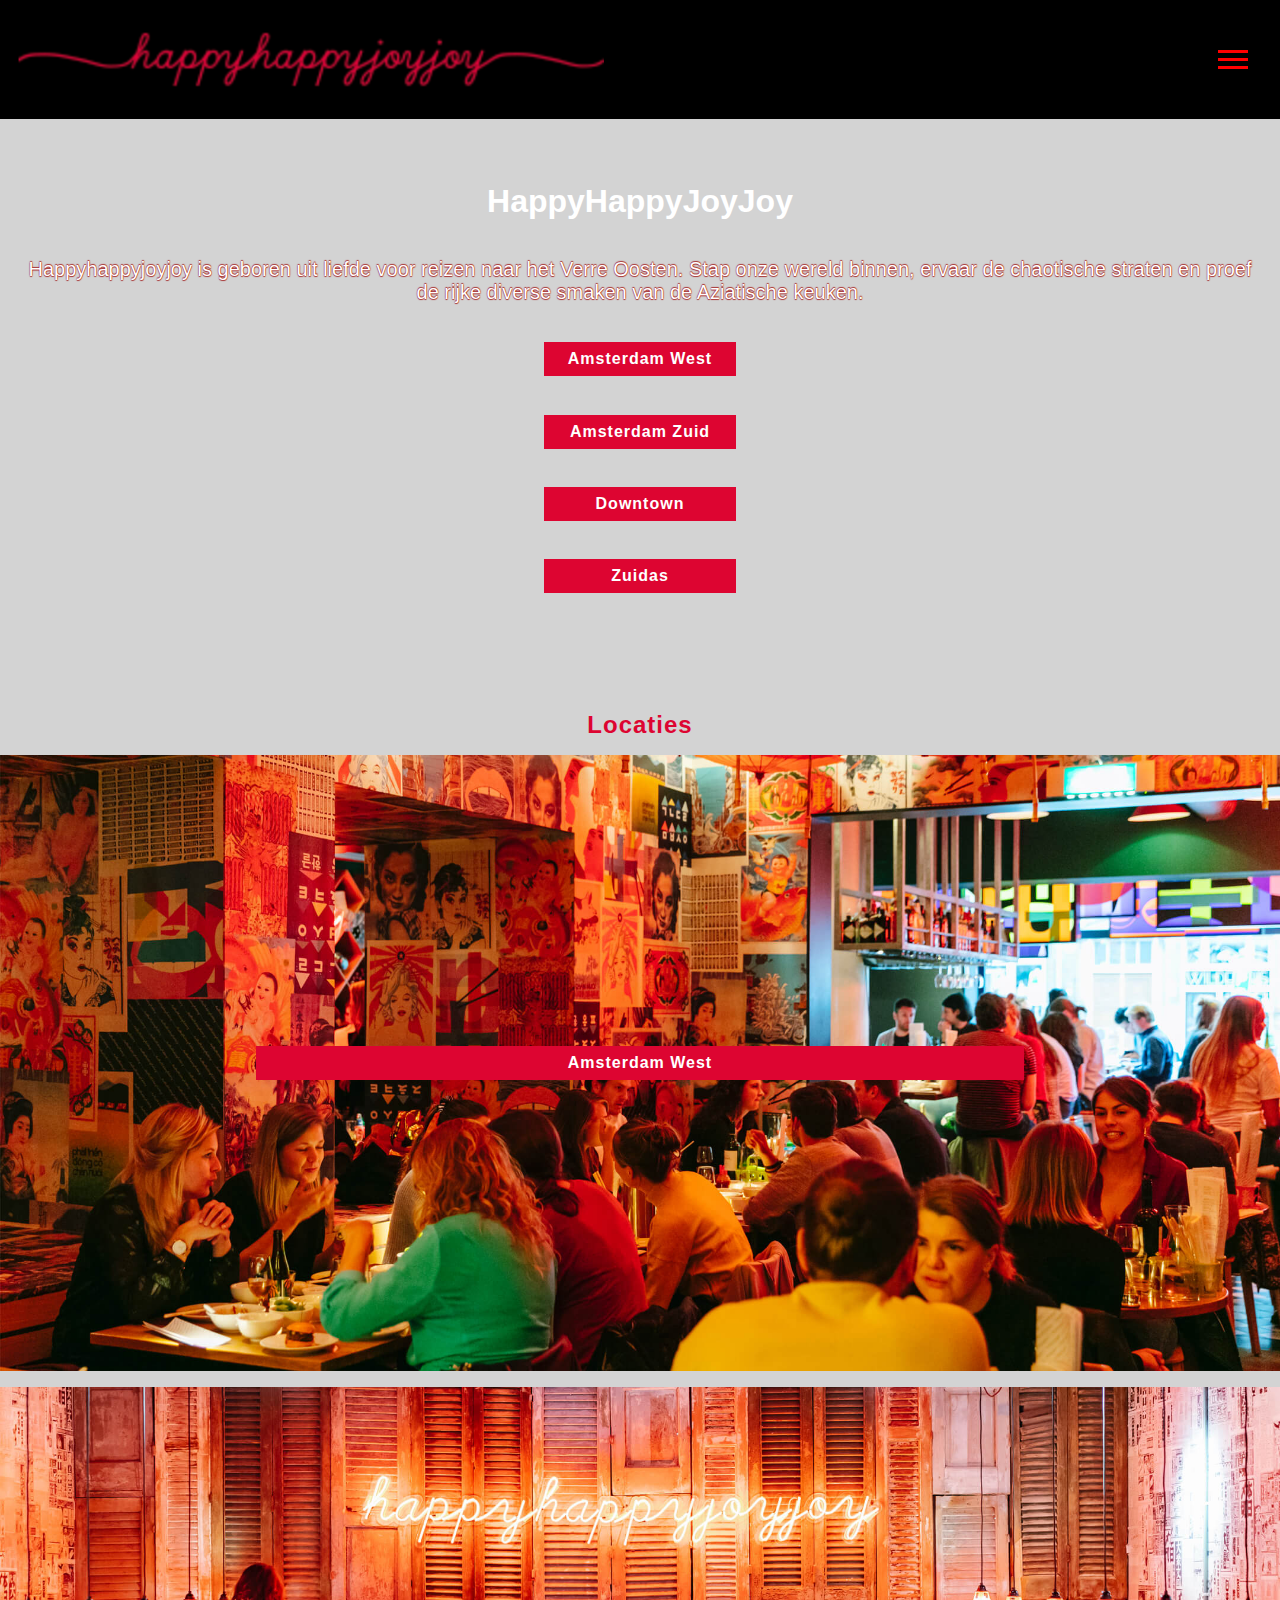
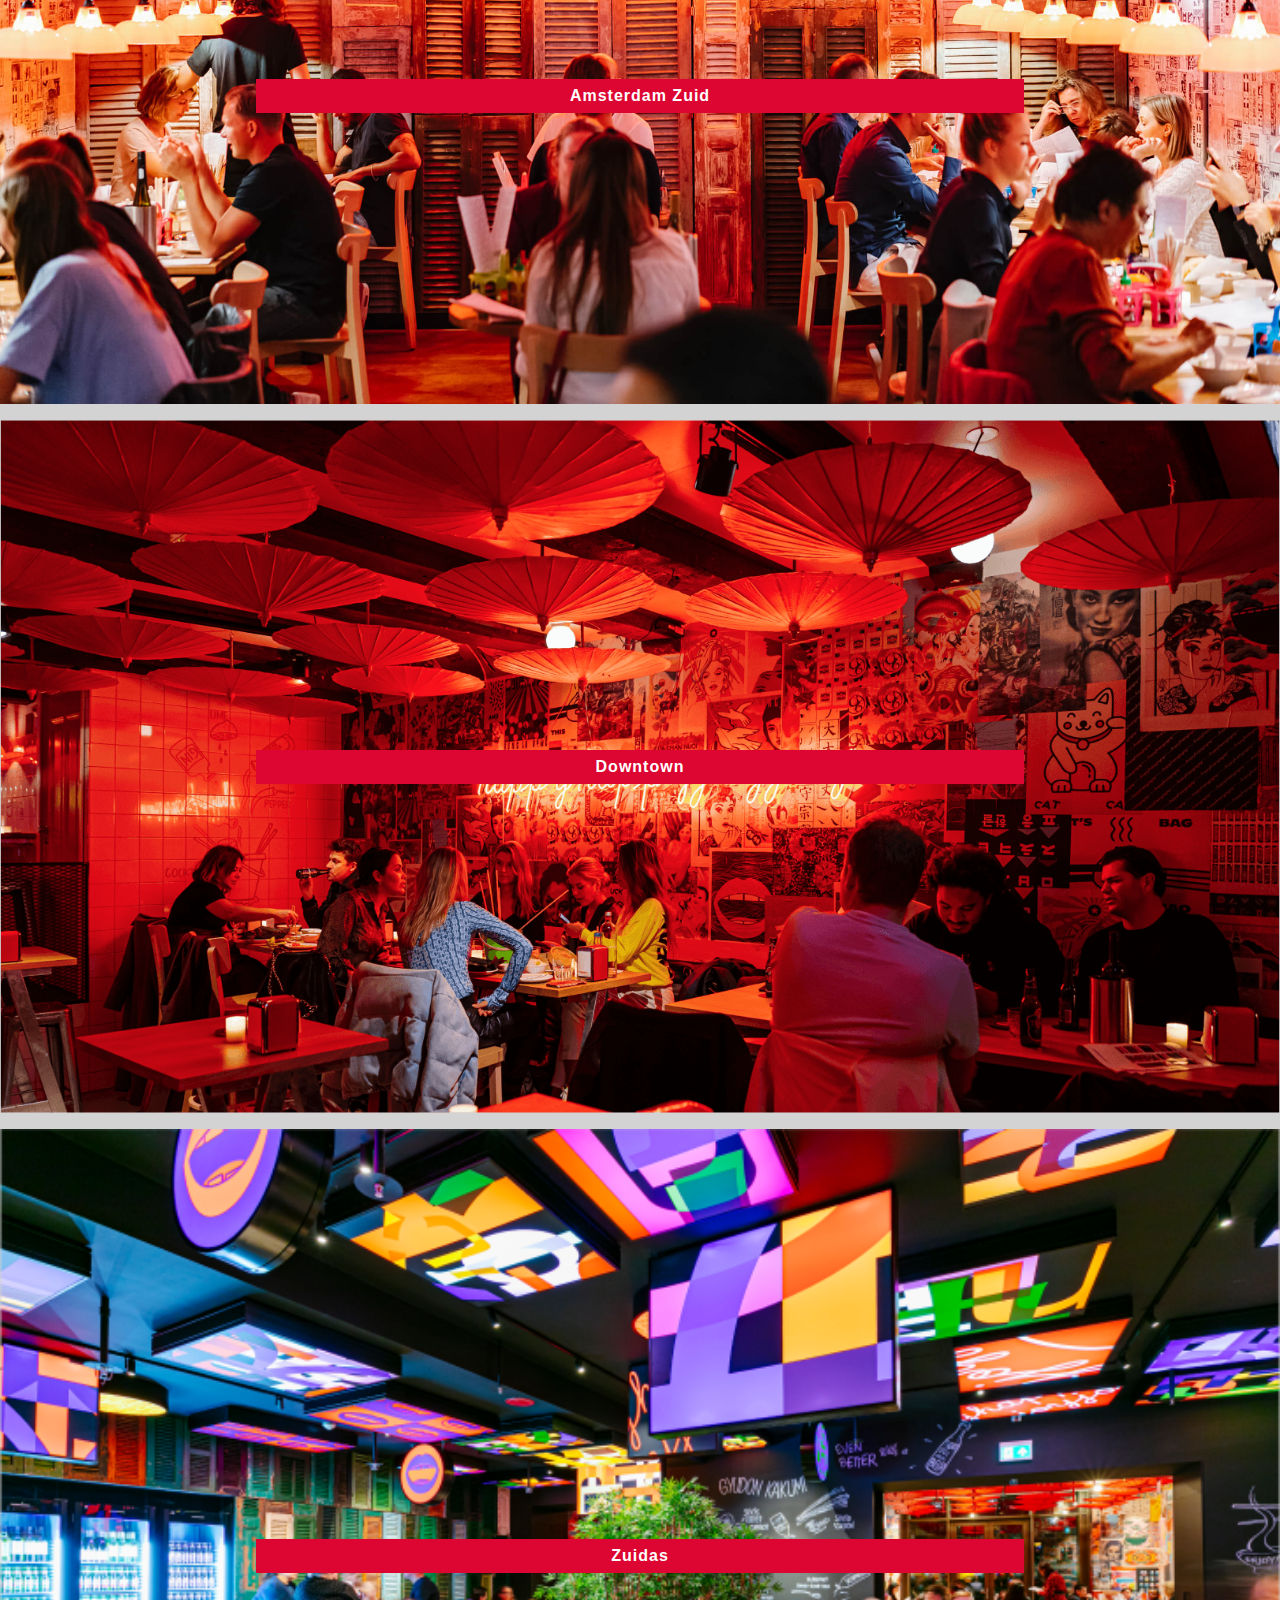
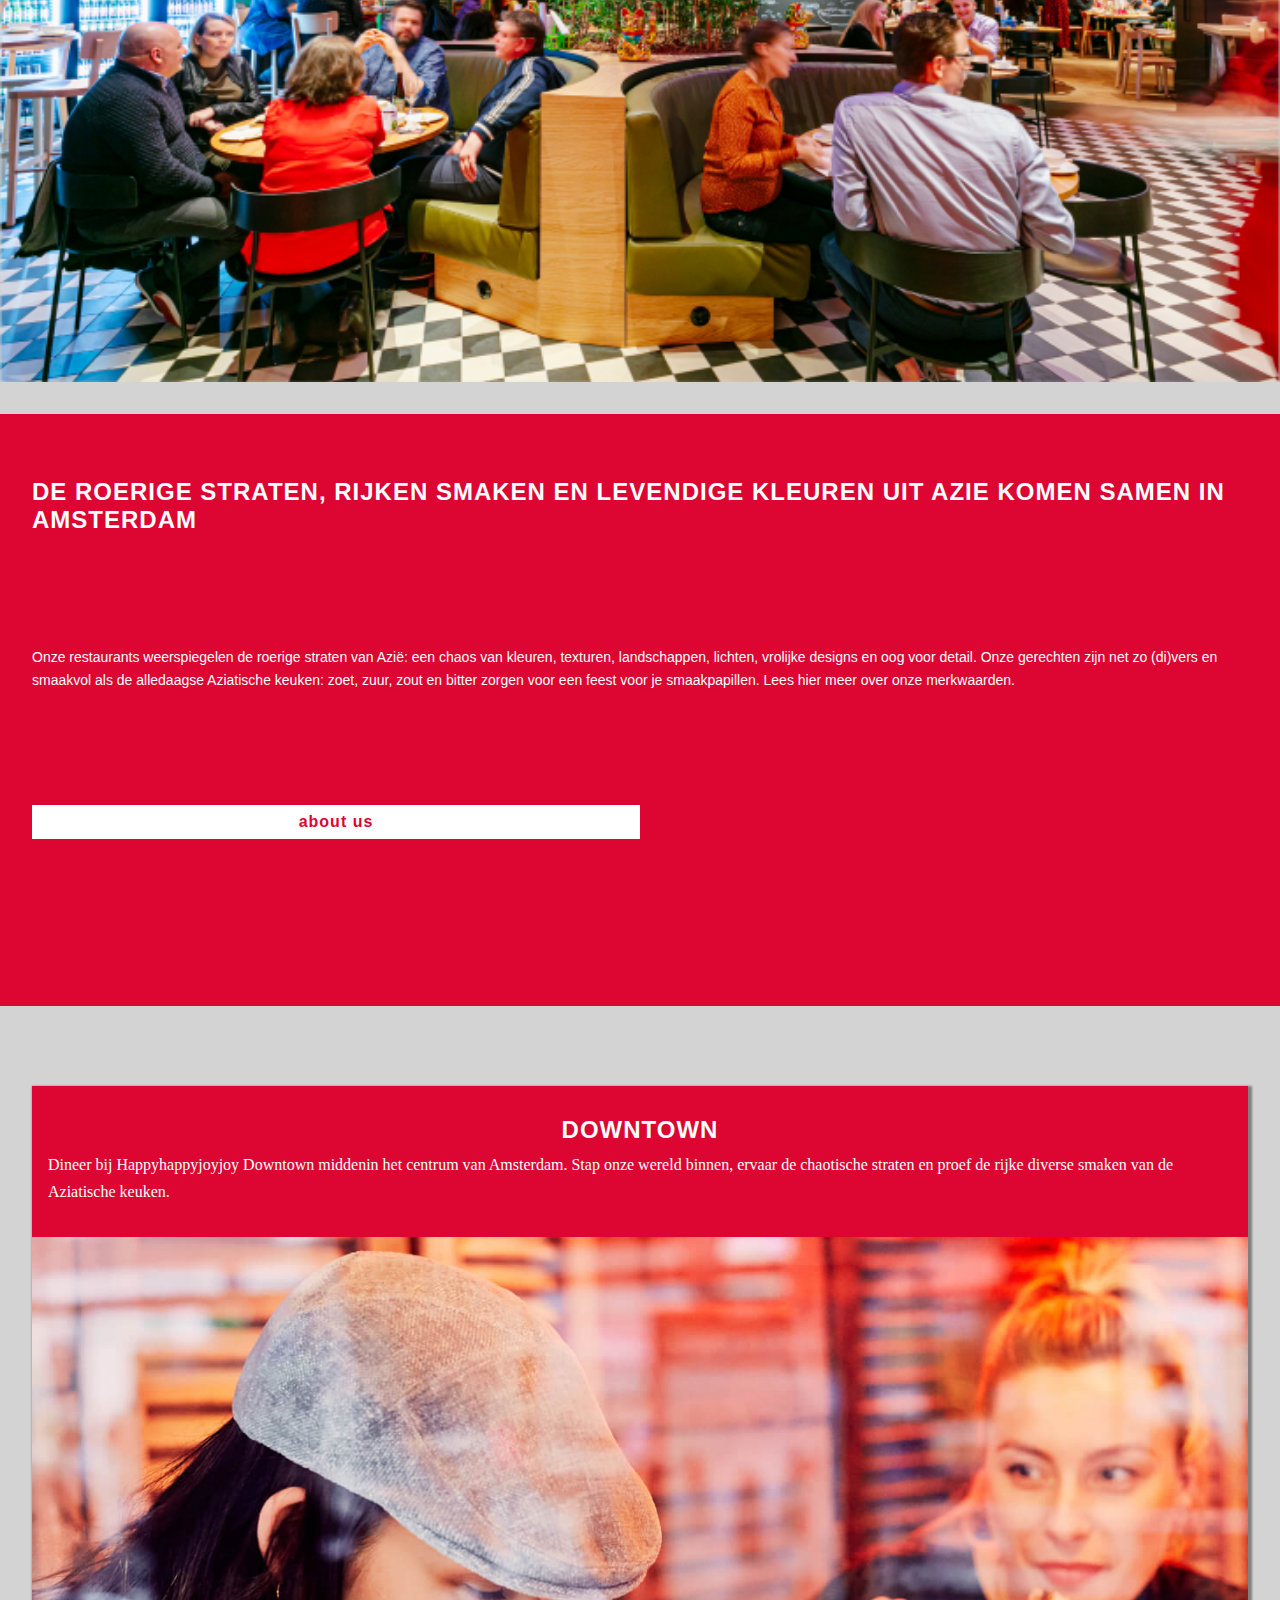
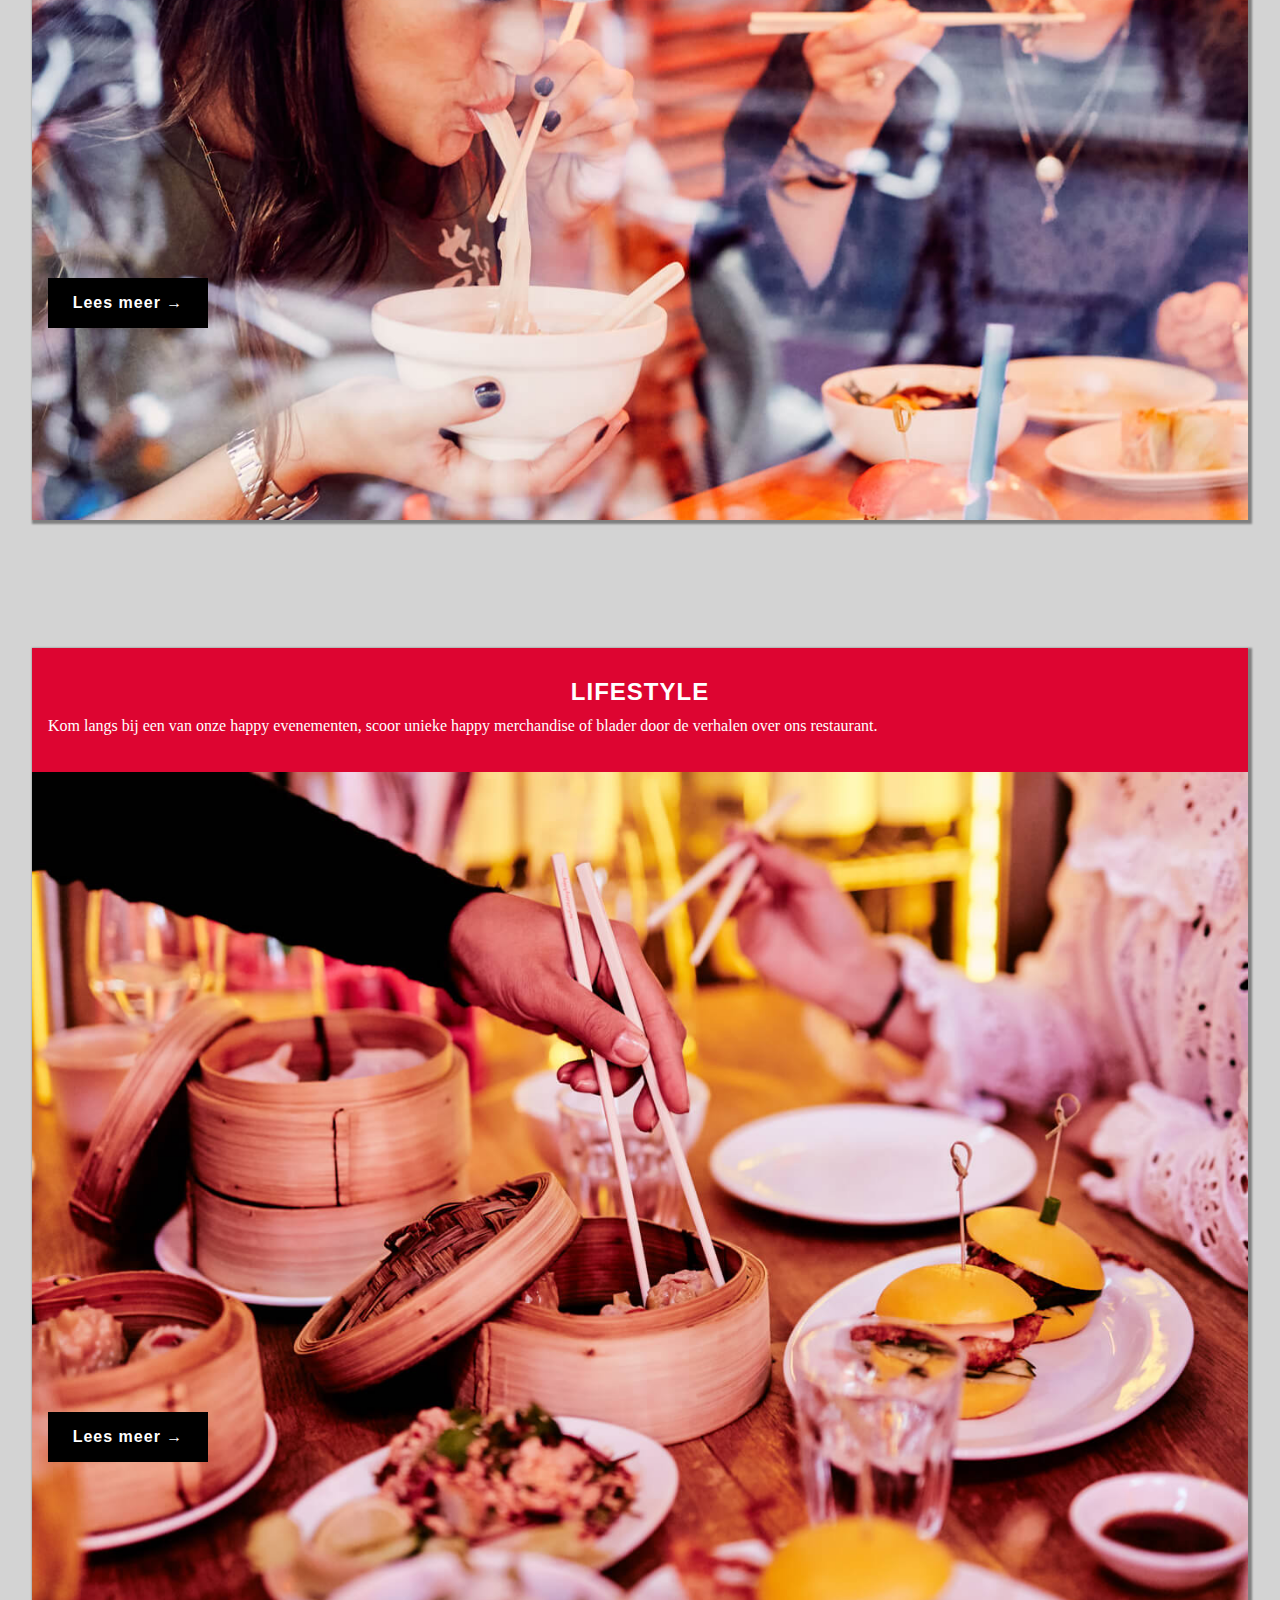
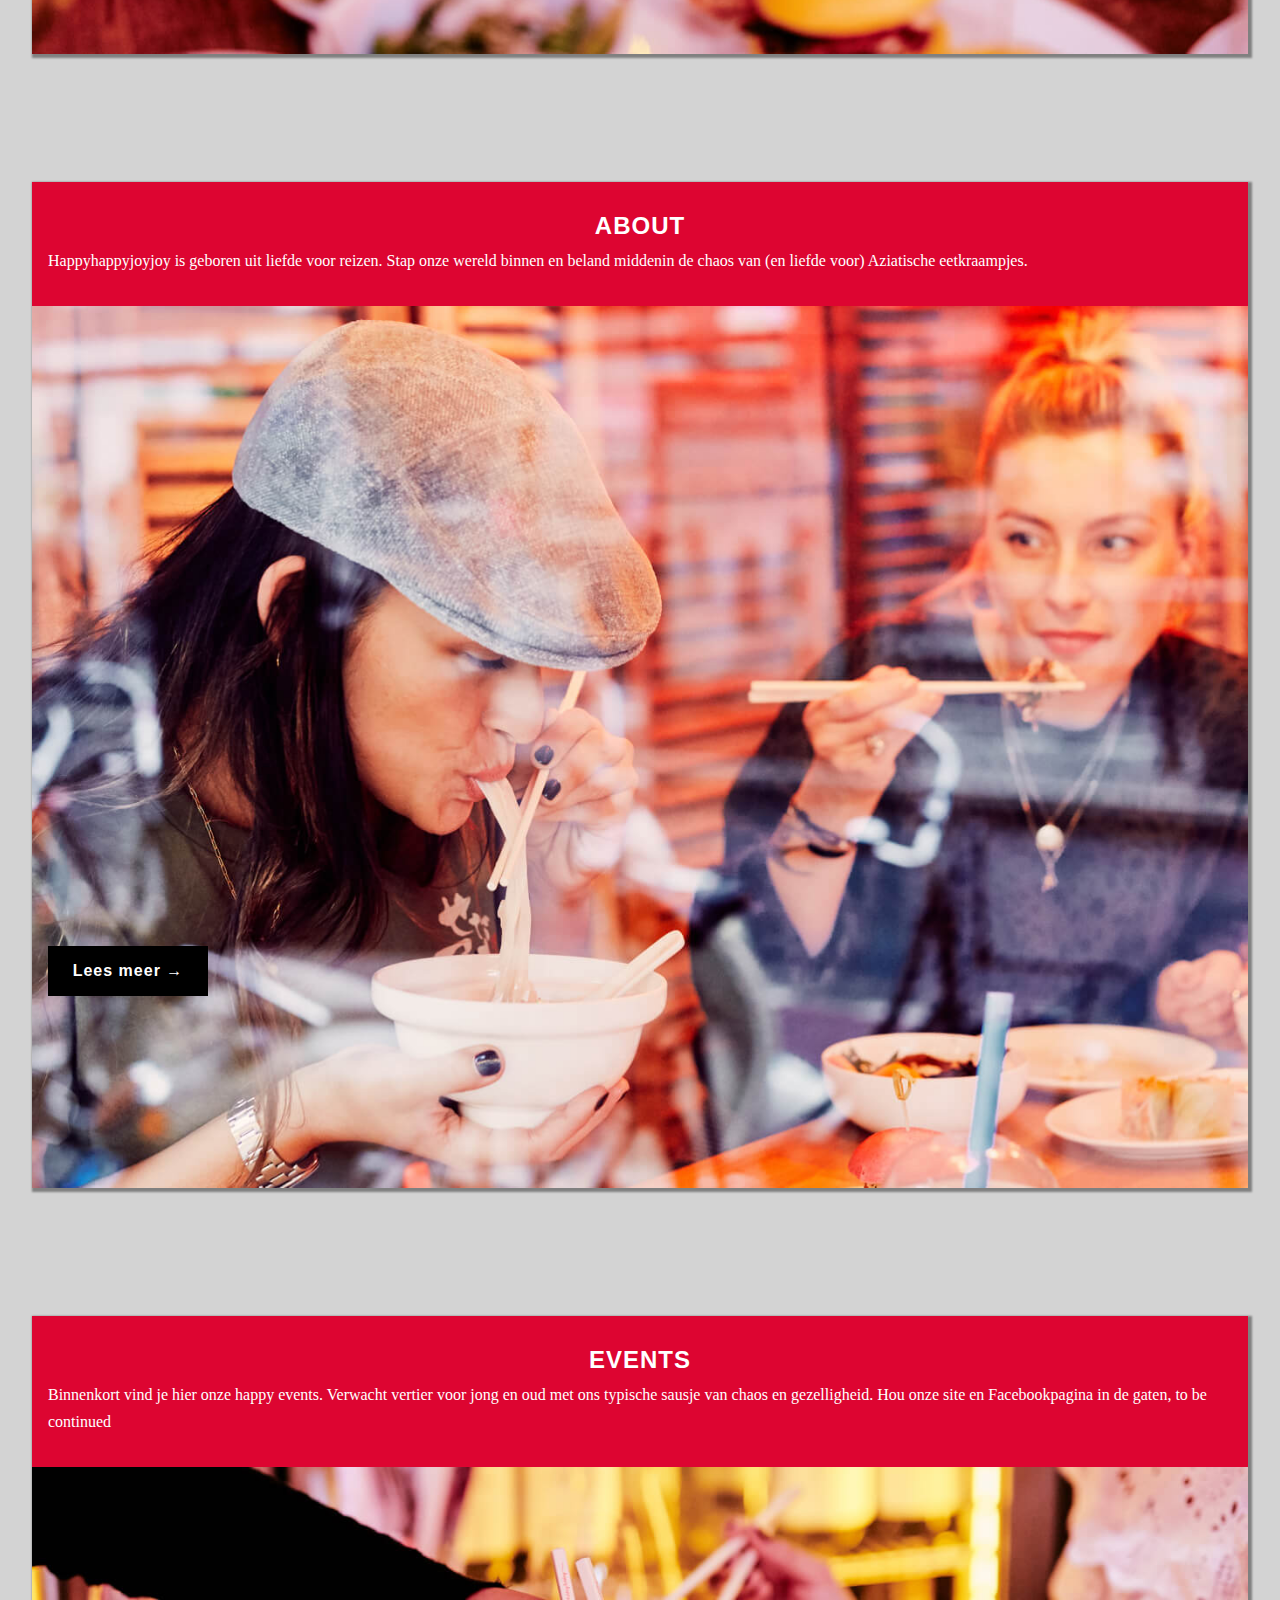
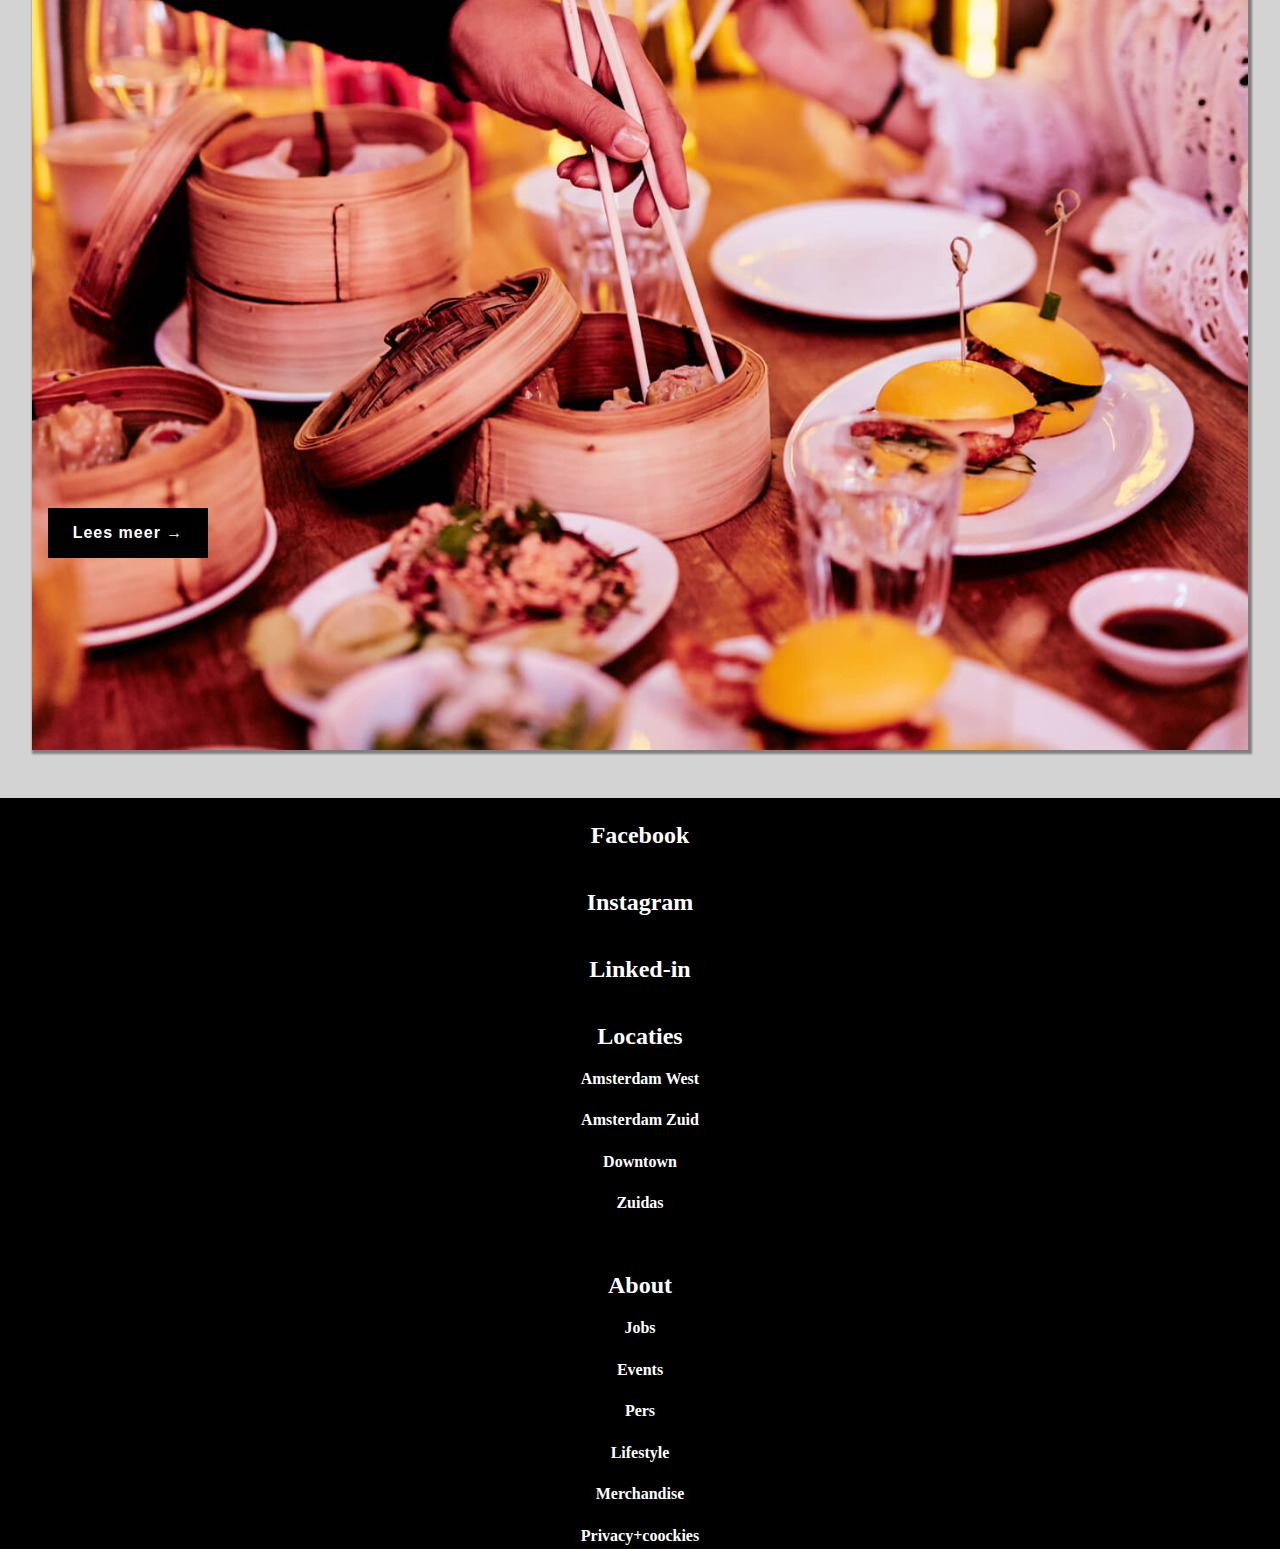
==== commit 2acaf886: "Add files via upload" ====
--- a/index.html
+++ b/index.html
@@ -61,31 +61,49 @@
             </section>
             <section>
                 <h2>Downtown</h2>
-                <img src="#">
+                <img src="images/etendemensen.png" alt="etende mensen">
                 <p>Dineer bij Happyhappyjoyjoy Downtown middenin het centrum van Amsterdam. Stap onze wereld binnen, ervaar de chaotische straten en proef de rijke diverse smaken van de Aziatische keuken.</p>
                 <h3><a href="#">Lees meer </a></h3>
             </section>
             <section>
                 <h2>Lifestyle</h2>
-                <img src="#">
+                <img src="images/voedsel.png" alt="voedsel">
                 <p>Kom langs bij een van onze happy evenementen, scoor unieke happy merchandise of blader door de verhalen over ons restaurant.</p>
                 <h3><a href="#">Lees meer</a></h3>
             </section>
             <section>
                 <h2>About</h2>
-                <img src="#">
+                <img src="images/etendemensen.png" alt="etende mensen">
                 <p>Happyhappyjoyjoy is geboren uit liefde voor reizen. Stap onze wereld binnen en beland middenin de chaos van (en liefde voor) Aziatische eetkraampjes.</p>
                 <h3><a href="#">Lees meer</a></h3>
             </section>
             <section>
                 <h2>Events</h2>
-                <img src="#">
+                <img src="images/voedsel.png" alt="voedsel">
                 <p>Binnenkort vind je hier onze happy events. Verwacht vertier voor jong en oud met ons typische sausje van chaos en gezelligheid. Hou onze site en Facebookpagina in de gaten, to be continued</p>
                 <h3><a href="#">Lees meer</a></h3>
             </section>
             </main>
         <footer>
-            
+            <section>
+                <h2><a href="https://www.facebook.com/happyhappyjoyjoyzuidas/"></a>Facebook</h2>
+                <h2><a href="https://www.instagram.com/happyhappyjoyjoyams/"></a>Instagram</h2>
+                <h2><a href="https://happyhappyjoyjoy.asia/#"></a>Linked-in</h2>
+                <h2>Locaties</h2>
+                <h3><a href="#">Amsterdam West</a></h3>
+                <h3><a href="#">Amsterdam Zuid</a></h3>
+                <h3><a href="#">Downtown</a></h3>
+                <h3><a href="#">Zuidas</a></h3>
+            </section>
+            <section>
+                <h2>About</h2>
+                <h3><a href="#">Jobs</a></h3>
+                <h3><a href="#">Events</a></h3>
+                <h3><a href="#">Pers</a></h3>
+                <h3><a href="#">Lifestyle</a></h3>
+                <h3><a href="#">Merchandise</a></h3>
+                <h3><a href="#">Privacy+coockies</a></h3>
+            </section> 
         </footer>
         <script src="scripts/script.js"></script>
     </body>
--- a/styles/style.css
+++ b/styles/style.css
@@ -5,48 +5,30 @@
   padding:0;
 }
 
-/*#navigatie{
-	background-color: black ;
-	flex-grow:1;
-    display:flex;
-    justify-content:center;
-    align-items:center;
-    flex-wrap: wrap;
-    color: white;
-    text-decoration: none;
-}*/
-
-/*nav{
-	background-color: black;
-	color: white;	
-	position:sticky;
-	right: 0px;
-	top: 0px;
-}
-nav ul{
-	color: white;
-	text-decoration: none;
-	display:flex;
-left
-
-
-
-}
-nav ul li{
-	color:white;
-	text-decoration: none;
-	
-}
-/*/
 body{
 	margin: 0;
 	padding:0;
 	background-color: lightgray;
 }
+ul{
+	list-style: none;
+	margin: 0;
+	padding: 0;
+
+}
+li{
+	margin: 0;
+	padding: 0;
+}
+a{
+	text-decoration: none;
+	color:white;
+}
+
+/*header*/
 header{
 	display:flex;
 	background-color: black;
-	flex-direction: row;
 	justify-content: space-between;
 	align-items: center;
 	
@@ -63,17 +45,14 @@
 
 /*hier spreek je menu button aan*/
 div[role="menu"] {
-    
  	background-color: red;
     height: 3px;
     width: 30px;
     position: relative;
     z-index: 100;
-    top: 0em;
-
-
-}
-
+    top: -0.5em;
+    left: -2em;
+}
  div[role="menu"]::before{
  	 content: '';
     background-color: red;
@@ -81,9 +60,7 @@
     width: 30px;
     top: 1em;
     position: absolute;
-
- }
-
+ }
  div[role="menu"]::after{
  	 content: '';
     background-color: red;
@@ -104,271 +81,292 @@
 	background-color: black ;
 	transition: .3s ease-in;
 }
+
 nav.open{
 	transform:translatex(0);
 }
 
-ul {
-  list-style-type: none;
-  margin: 0;
-  padding: 0;
-  overflow: hidden;
- 
-  top: -1em;
-}
-
-li {
-  flex-direction: column;
-  justify-content: center;
+nav li {
   text-align: center;
 }
 
-li a {
-  display: inline-block;
-  color: white;
-  justify-content: center;
+nav li a {
+  display:block;
   text-align: center;
   padding: 14px 16px;
-  text-decoration: none;
-}
-
-li a:hover {
+}
+
+nav li a:hover {
   background-color: #111;
 }
-h1{
-	Color:white;
+/*main*/
+main{
+	display: grid;
+	grid-gap:2em;
+}
+ main  h1 {
+	font-family: 'futura zwaar',Helvetica,Arial,Lucida,sans-serif;
+}
+
+main  h2{
+	color: #dd0531;
 	text-align: center;
-}
-.headerachtergrond{
-	background-image: url(https://happyhappyjoyjoy.asia/wp-content/uploads/2019/07/header-locaties.jpg)!important;
+	font-family: 'futura book',Helvetica,Arial,Lucida,sans-serif;
+	letter-spacing: 1px;
+}
+
+ main h3{
+	margin:0;
+	font-size: 1em;
+	font-family: 'futura book',Helvetica,Arial,Lucida,sans-serif;
+	letter-spacing: 1px;
+ }
+ main h3 a{
+ 	background-color: #dd0531;
+	display: block;
+	text-align: center;
+	padding:0.5em;
+
+  }
+
+
+/*main section hero*/
+
+main section:first-of-type{
+	background-image: url(https://happyhappyjoyjoy.asia/wp-content/uploads/2019/07/header-locaties.jpg);
 	background-size:cover;
 	background-repeat: no-repeat;
-	height: 43em;
-
-}
-/*Bron caro voor deze ene regel code 10 out of 10*/
-main h1 {
+	min-height: 35em;
+	color: white;
+	text-align: center;
+	padding: 4em 1em;
+	display: grid;
+	grid-gap: 1em;
+}
+
+main section:first-of-type h3{
+	width: 12em;
+	justify-self:center;
+}
+
+main section:first-of-type p {
+	text-shadow: 0 1px 1px rgba(153,0,0,.75), 0 -1px 1px rgba(153,0,0,.75), 0 0 1px rgba(153,0,0,.75);
+	font-family: Open Sans,Arial,sans-serif;
+	font-size: 20px;
+}
+
+/*main andere secties*/
+main section:nth-of-type(2){
+	display: grid;
+	grid-gap: 1em;
+ }
+
+main section:nth-of-type(2) div{
+	position: relative;
+}
+main section:nth-of-type(2) h3{
+   position: absolute;
+   left:20%;
+   top:50%;
+   transform: translateY(-50%);
+   z-index: 1;
+   width: 60%;
+}
+
+ main section:nth-of-type(2) img{
+   width: 100%;
+   height: auto;
+   display: block;
+ }
+
+ /* hier spreek ik de derde section*/
+
+ main section:nth-of-type(3){
+ 	background-color: #dd0531;
+ 	width: 100%;
+ 	height: 37em;
+ 	padding: 4em 2em;
+ 	display: grid;
+ 	grid-gap: 0.5em;
+ 
+
+ }
+ main section:nth-of-type(3) h2{
+ 	color:white;
+    text-transform: uppercase;
+    text-align: left;
+
+ }
+ main section:nth-of-type(3) p{
+ 	color:white;
+ 	font-family: 'futura book',Helvetica,Arial,Lucida,sans-serif;
+ 	background-color: #dd0531;
+ 	line-height: 1.7em;
+    font-size: 14px;
+ }
+  main section:nth-of-type(3) h3 a{
+  	background-color: white;
+  	color: #dd0531;	
+  	width: 50%;
+  }
+
+/*hier beginnen de zwevende blokjes aangesproken allemaal tegelijk*/
+ main section:nth-of-type(4),
+ main section:nth-of-type(5),
+ main section:nth-of-type(6) ,
+ main section:nth-of-type(7){
+ 	background-color: #dd0531;
+ 	margin: 3em 2em;
+ 	box-shadow: 2px 2px 2px 2px gray;
+ 	min-height: 20em;
+ 	display: flex;
+ 	flex-direction: column;
+ 	position: relative;
+ }
+
+ /*hier beginnen de zwevende blokjes aangesproken allemaal tegelijk de h2*/
+
+ main section:nth-of-type(4) h2,
+ main section:nth-of-type(5) h2,
+ main section:nth-of-type(6) h2,
+ main section:nth-of-type(7) h2{
+	line-height: 1.7em;
+    text-transform: uppercase;
+    color:white;
+    padding: 1em 1em 0em;
+}
+
+/*hier beginnen de zwevende blokjes aangesproken allemaal tegelijk de p*/
+
+ main section:nth-of-type(4) p,
+ main section:nth-of-type(5) p,
+ main section:nth-of-type(6) p,
+ main section:nth-of-type(7) p{
+	padding: 1em;
+	position:left;
+	line-height: 1.7em;
+	text-align: left;
 	color:white;
+	padding:0em 1em 2em;
+}
+
+/*hier beginnen de zwevende blokjes aangesproken allemaal tegelijk de h3*/
+
+ main section:nth-of-type(4) h3,
+ main section:nth-of-type(5) h3,
+ main section:nth-of-type(6) h3,
+ main section:nth-of-type(7) h3{
+	padding: 1em;
+	width: 10em;
+	margin-top: -1em;
+	position: relative;
+	z-index: 1;
+	position: absolute;
+	bottom: 11em;
+}
+
+/*hier beginnen de zwevende blokjes aangesproken allemaal tegelijk de h3 a*/
+
+ main section:nth-of-type(4) h3 a,
+ main section:nth-of-type(5) h3 a,
+ main section:nth-of-type(6) h3 a,
+ main section:nth-of-type(7) h3 a{
+ 	background-color: black;
+	padding: 1em;
+	width: 10em;
+	color:white;
+}
+/*dankje Bente :)  voor het toevoegen van een pijltje achter mijn  A */
+ main section:nth-of-type(4) h3 a::after,
+ main section:nth-of-type(5) h3 a::after,
+ main section:nth-of-type(6) h3 a::after,
+ main section:nth-of-type(7) h3 a::after{
+ 	content: " →";
+}
+/*hier beginnen de zwevende blokjes aangesproken allemaal tegelijk de img*/
+
+ main section:nth-of-type(4) img,
+ main section:nth-of-type(5) img,
+ main section:nth-of-type(6) img,
+ main section:nth-of-type(7) img{
+   width: 100%;
+   height: auto;
+   order: 1;
+
+}
+/*Hier spreek ik de footer aan met alle sections*/
+footer{
+	background-color: black;
+	text-align: center;
+	color:white;
+}
+footer section:first-of-type,
+footer section:nth-of-type(2){
+background-color: black;
+text-align: center;
+color:white;
+}
+footer section:first-of-type{
+	display: grid;
+	grid-gap: 1em;
+}
+footer section:nth-of-type(2){
 	padding-top: 2em;
-	font-weight: 2000;
-	    font-family: 'futura zwaar',Helvetica,Arial,Lucida,sans-serif;
-}
-main >  p {
-    font-family: 'futura book',Helvetica,Arial,Lucida,sans-serif;
-    font-weight: 1600;
-    font-size: 25px;
-    margin: 1em;
-    line-height: 1.4em;
-}
-main  ul:first-of-type{
-	background-color: #dd0531!important;
-	color: #dd0531!important; 
-	margin-left:4em;
-	margin-right:4em;
-	display: flex;
-	flex-direction: column;
-	justify-content: space-around;
-	justify-content: space-between;
-
-}
-main  li:first-of-type{
-	display: flex;
-	flex-direction: column;
-	justify-content: space-around;
-	justify-content: space-between;
-}
- main h3{
-    background-color: #dd0531!important;
-	color: #dd0531!important;
-	text-decoration: none;
-	justify-content: center;
-	text-align: center;
-	margin:0.5em;
-	padding: 1em;
-	font-size: 1em;
-	width: 15em;
-	position: center;
-	margin-left: 4em;
-	font-family: 'futura book',Helvetica,Arial,Lucida,sans-serif!important
-	letter-spacing: 1px;
-
- }
- main h3 a:nth-of-type(4){
- 	color:blue;
-	
-}
- main img:first-of-type { 
- 	width: 30em;
- 	height: 13em;
- 	z-index: -5;
+    display: grid;
+	grid-gap: 1em;
+}
+footer section:first-of-type h2,
+footer section:nth-of-type(2) h2{
+	padding-top: 1em;
+}
+
+footer section:first-of-type h3,
+footer section:nth-of-type(2) h3{
+	display: grid;
+	grid-gap: 2em;
+	line-height: 1.6em;
+	font-size: 16px;
+}
+
+/*hier begint de contact pagina*/
+
+section.contact {
+	background-color: blue;
+ 	background-color: #dd0531;
+
+}
+section.contact img{
+	display: inline-block;
+	position: relative;
+
+}
+ section form{
+ 	display: flex;
+ 	flex-direction: column;
+ 	flex-direction: column;
+ 	background-color: #dd0531; 	
+ }
  
- }
- main img:nth-of-type(2){
- 	width: 30em;
- 	height: 13em;
-
- }
-  main img:nth-of-type(3){
-  	width: 30em;
-  	height: 13em;
-
- }
-  main img:nth-of-type(4){
-  	width: 30em;
-  	height: 13em;
-
- }
-
-
-
-
-
-
-
-
-
-
-
-
-
-
-
-
-
-
-
-
-h2{
-	font-family: 'futura zwaar',Helvetica,Arial,Lucida,sans-serif;
-    color: #e02b20!important;
-    margin-top: 3em;
-}
-h3{
-	background-color: #dd0531!important;
-	color: #dd0531!important;
-	text-decoration: none;
-	justify-content: center;
-	text-align: center;
-	margin:2em;
-	padding: 1em;
-}
-h3 a{
-	color: white;
-	justify-content: center;
-	position: center;
-	text-decoration: none;
-
-	}
-
-section{
-	background-color: #dd0531!important;
-	text-align: center;
-	padding: 0.75em;
-
-}
-section > h2{
-	color:white;
-	text-align: left;
-	background-color: white;
-}
-
-
-
-
-
-
-
-
-
-
-
-
-
-
-
-
-
-/*tot hier heb ik mijn code nog opgeschoont de rest doe ik nog stapje voor stapje*/
-
-
-
-
-
-.beginbuttons button{
-	background-color: #dd0531!important;
-	color:white;
-	margin:0; padding:.5em;
-}
-body p:first-of-type{
-	color:white;
-	text-align: center;
-}
-h2{
-	text-align: center;
-}
-
-#tussenstuk{
-	background-color: #dd0531!important;
-	color:white;
-	text-align: center;
-	padding: 12px;
-}
-
-#tussenstuk button{
-	background-color: white;
-	padding: 12px;
-	color:#dd0531!important;
-}
-.locaties h2{
-	color:#dd0531!important;
-}
-.locaties button{
-	background-color: #dd0531!important;
-	color:white;
-	margin:0; padding:.5em;
-}
-
-#blok1{
-	background-color: #dd0531!important;
-	color:white;
-
-}
-
-#blok2{
-background-color: #dd0531!important;
-	color:white;
-}
-
-#blok3{
-	background-color: #dd0531!important;
-	color:white;
-
-}
-
-#blok4{
-	background-color: #dd0531!important;
-	color:white;
-
-}
-
-
-
-
-
-
-
-
-
-
-
-
-
-
-
-
-
-
-
-
-
-
+
+
+
+
+
+
+
+
+
+
+
+
+
+
+
+
+
+
+
+
+
+
+
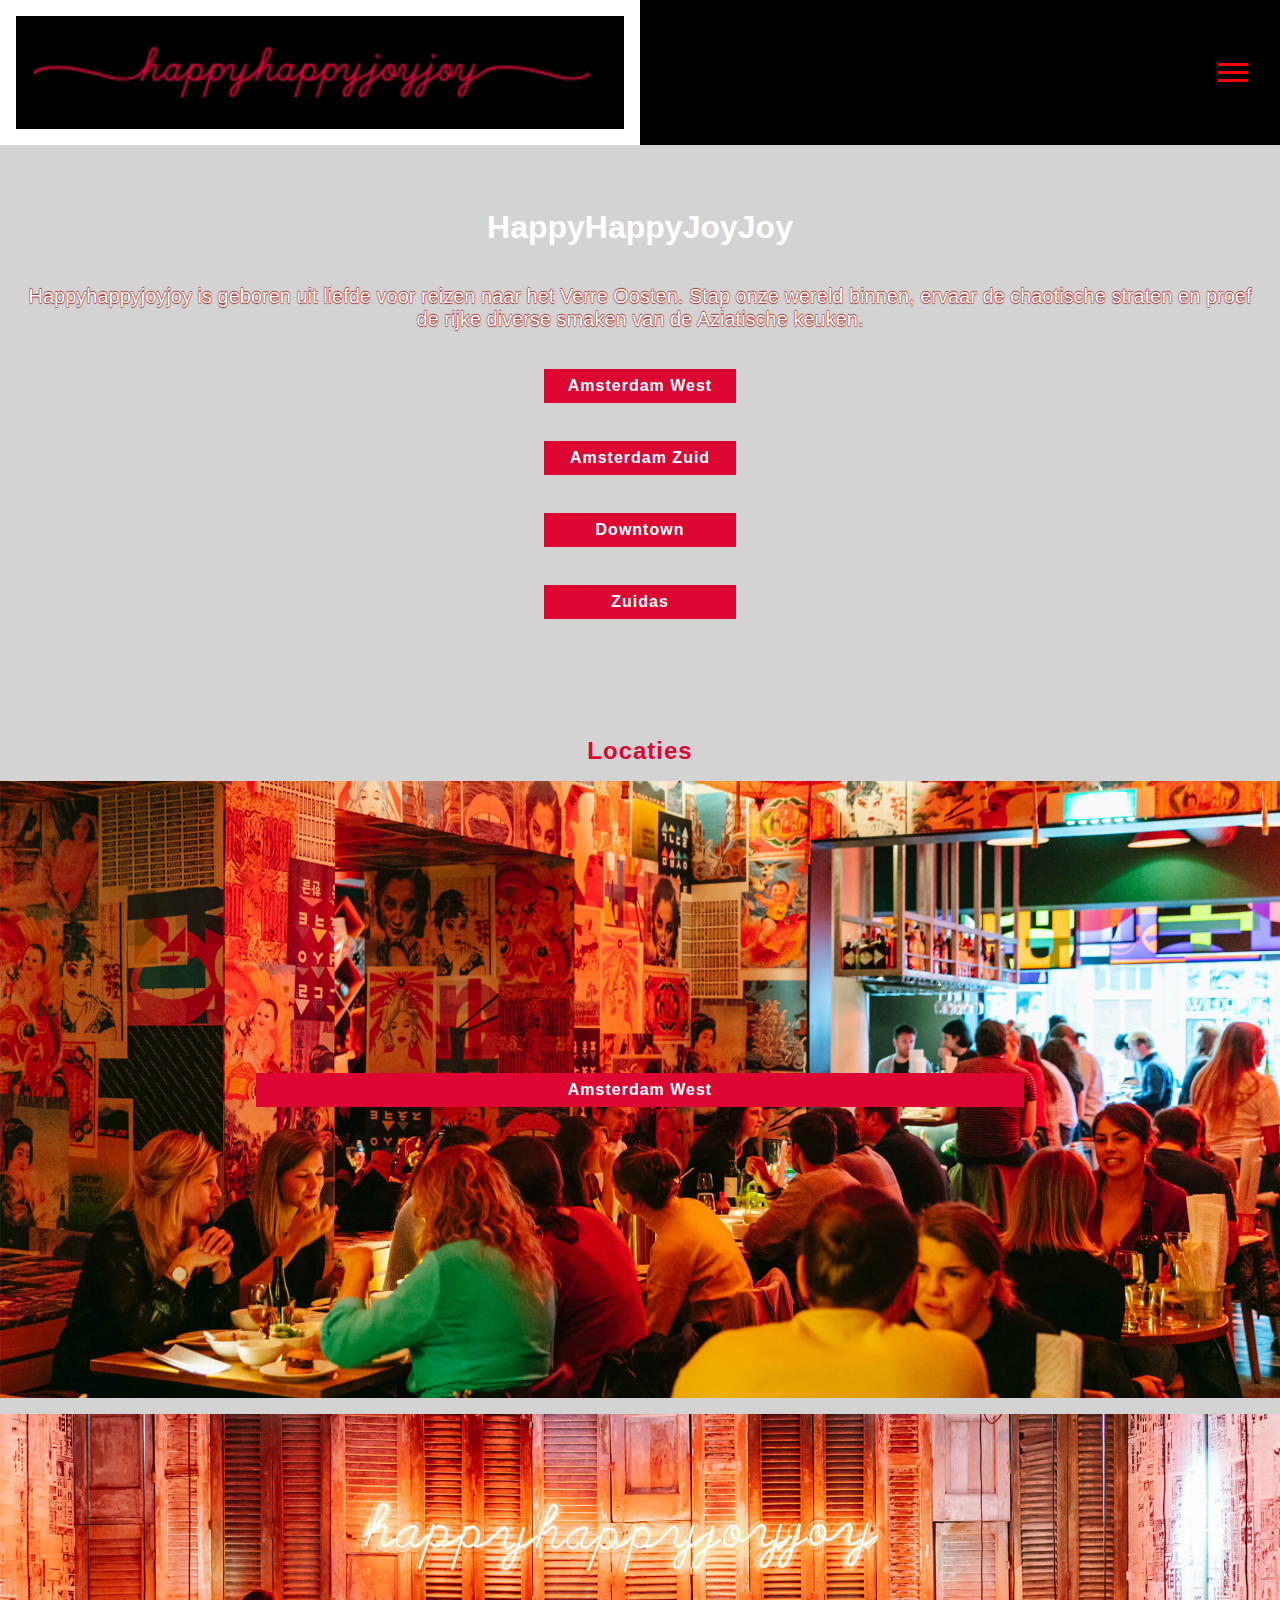
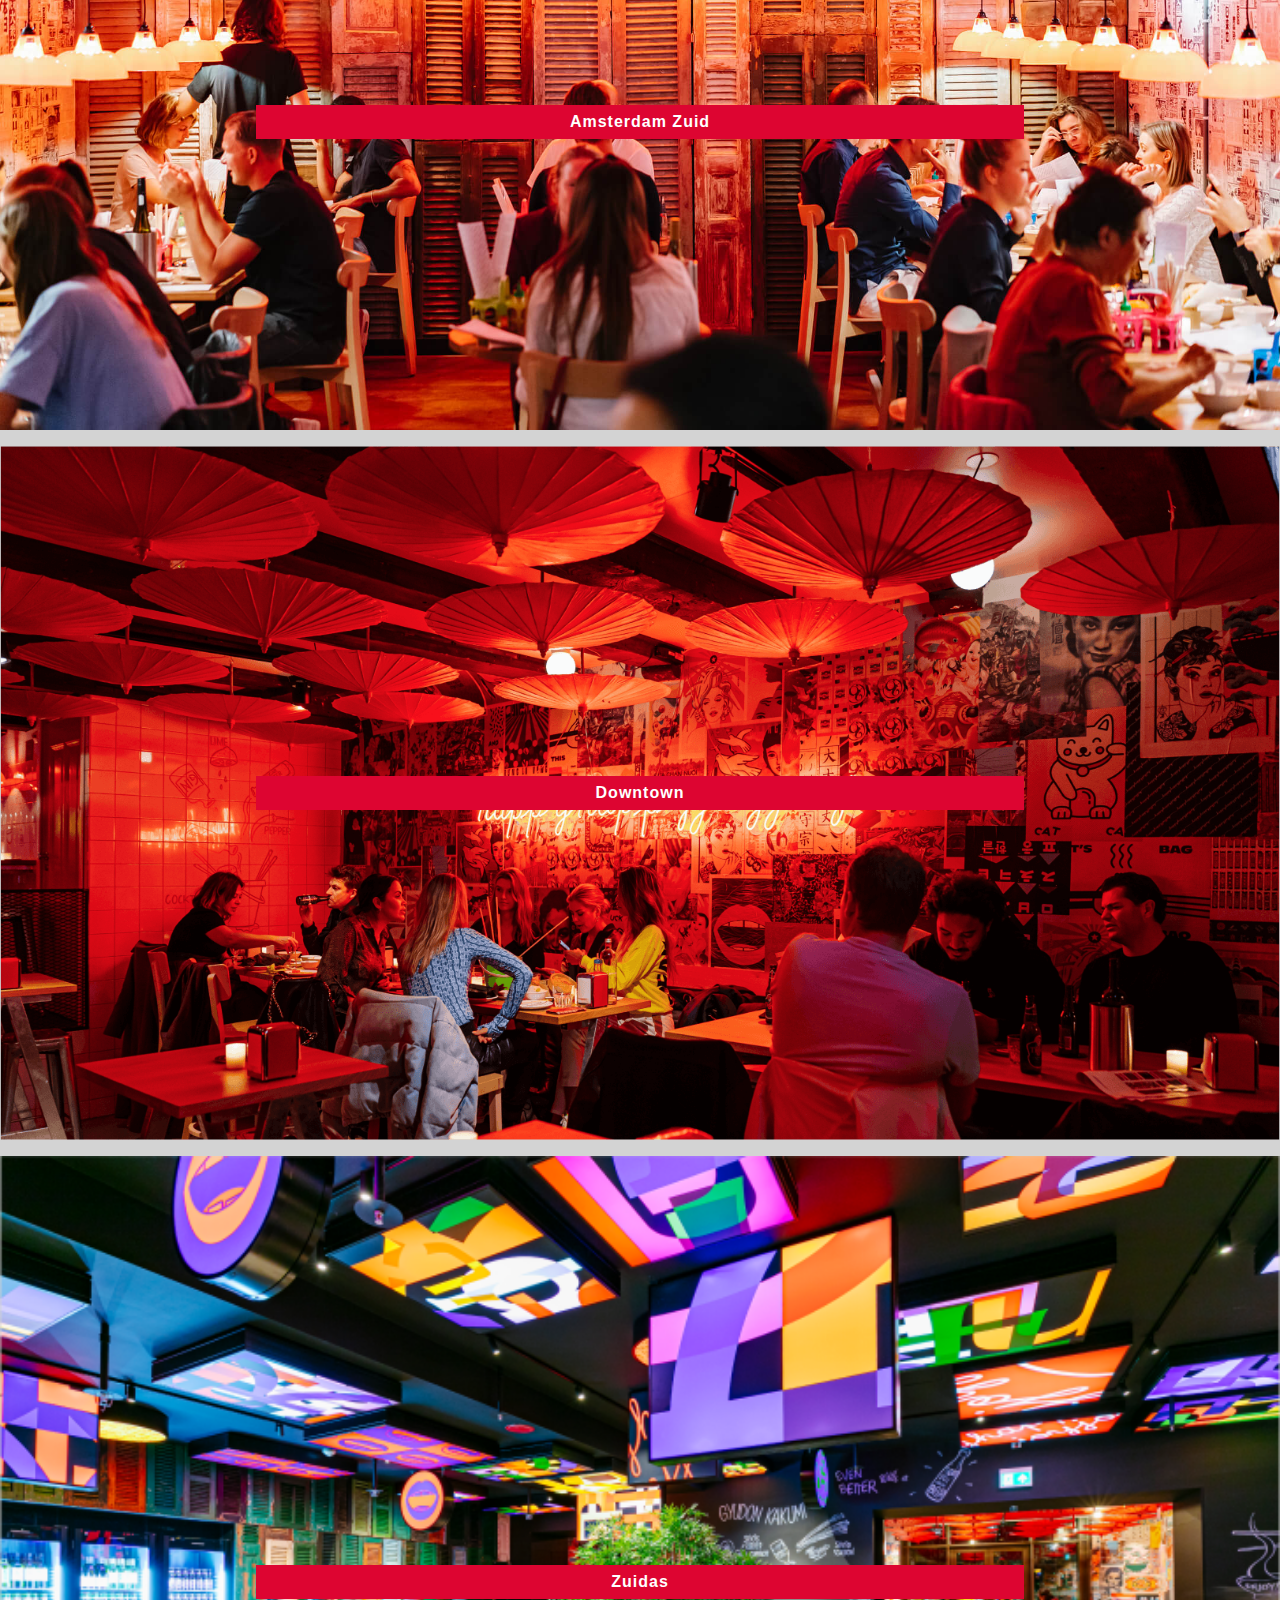
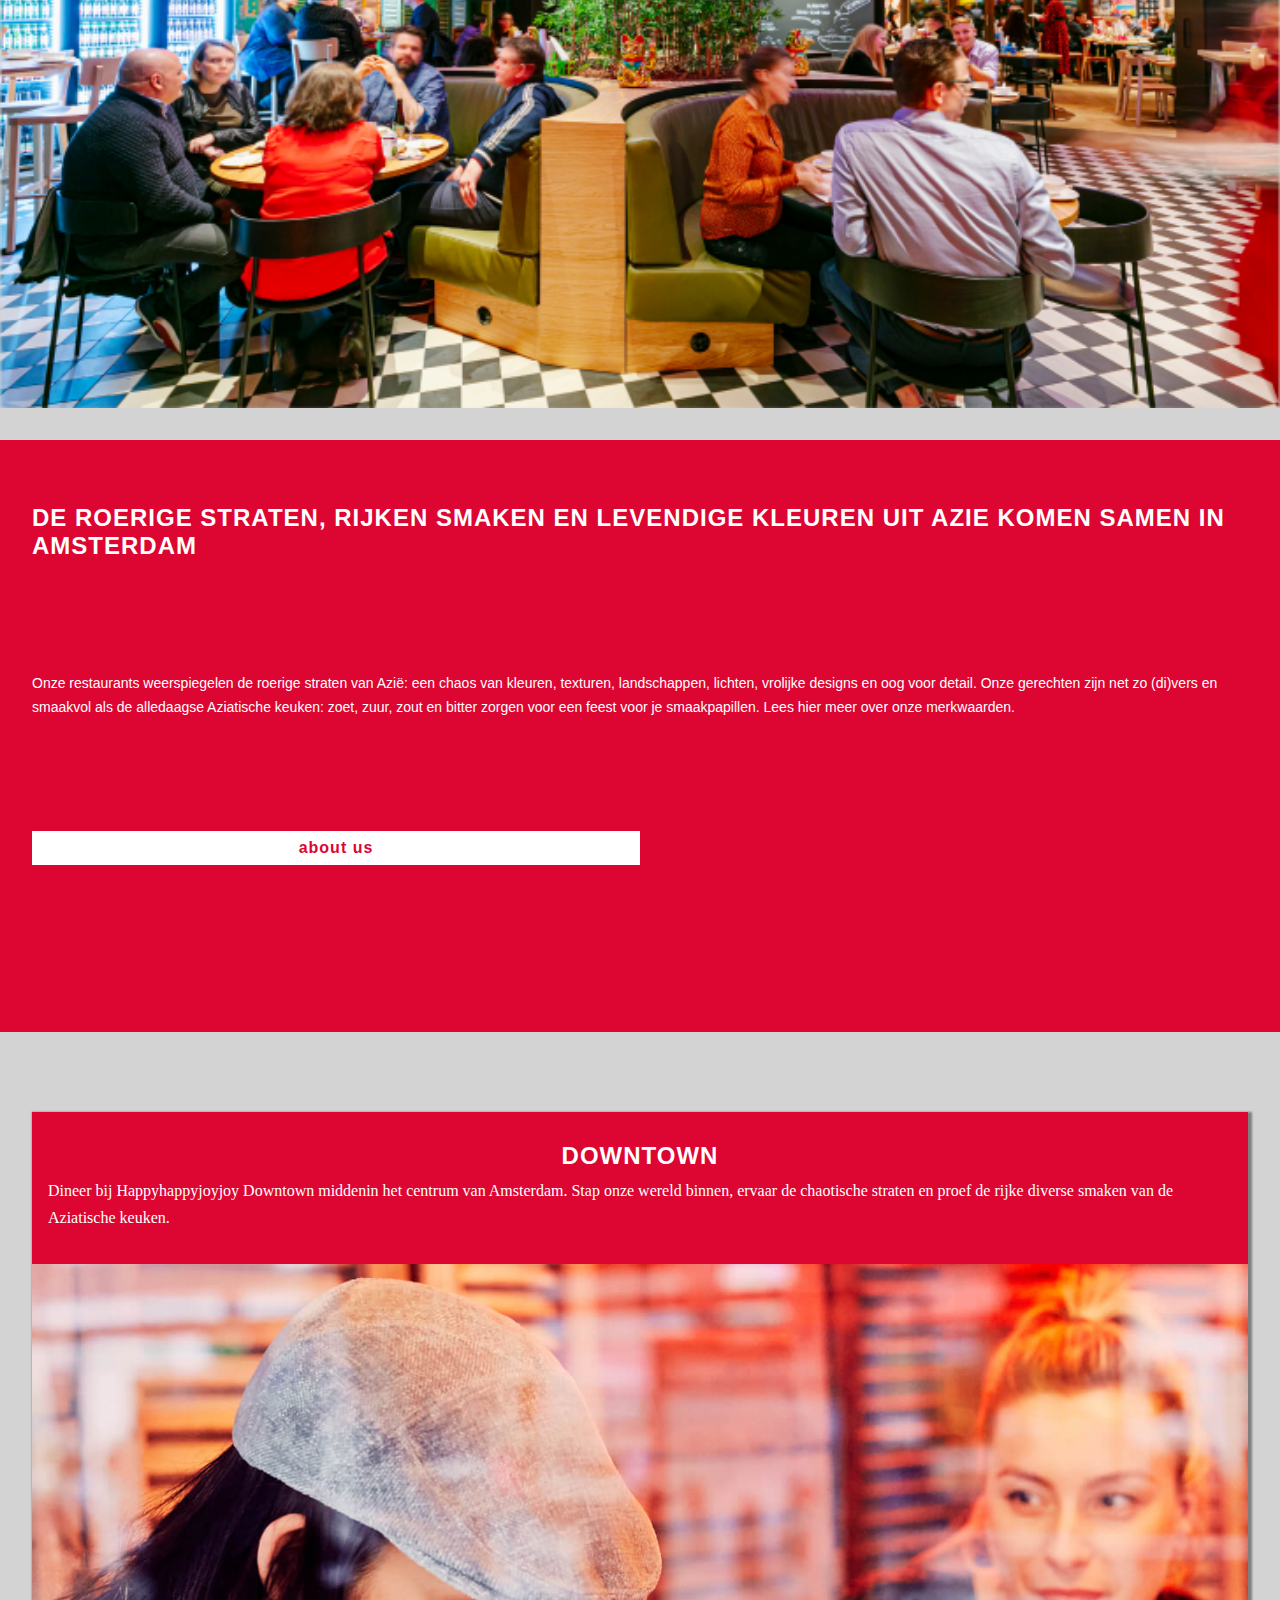
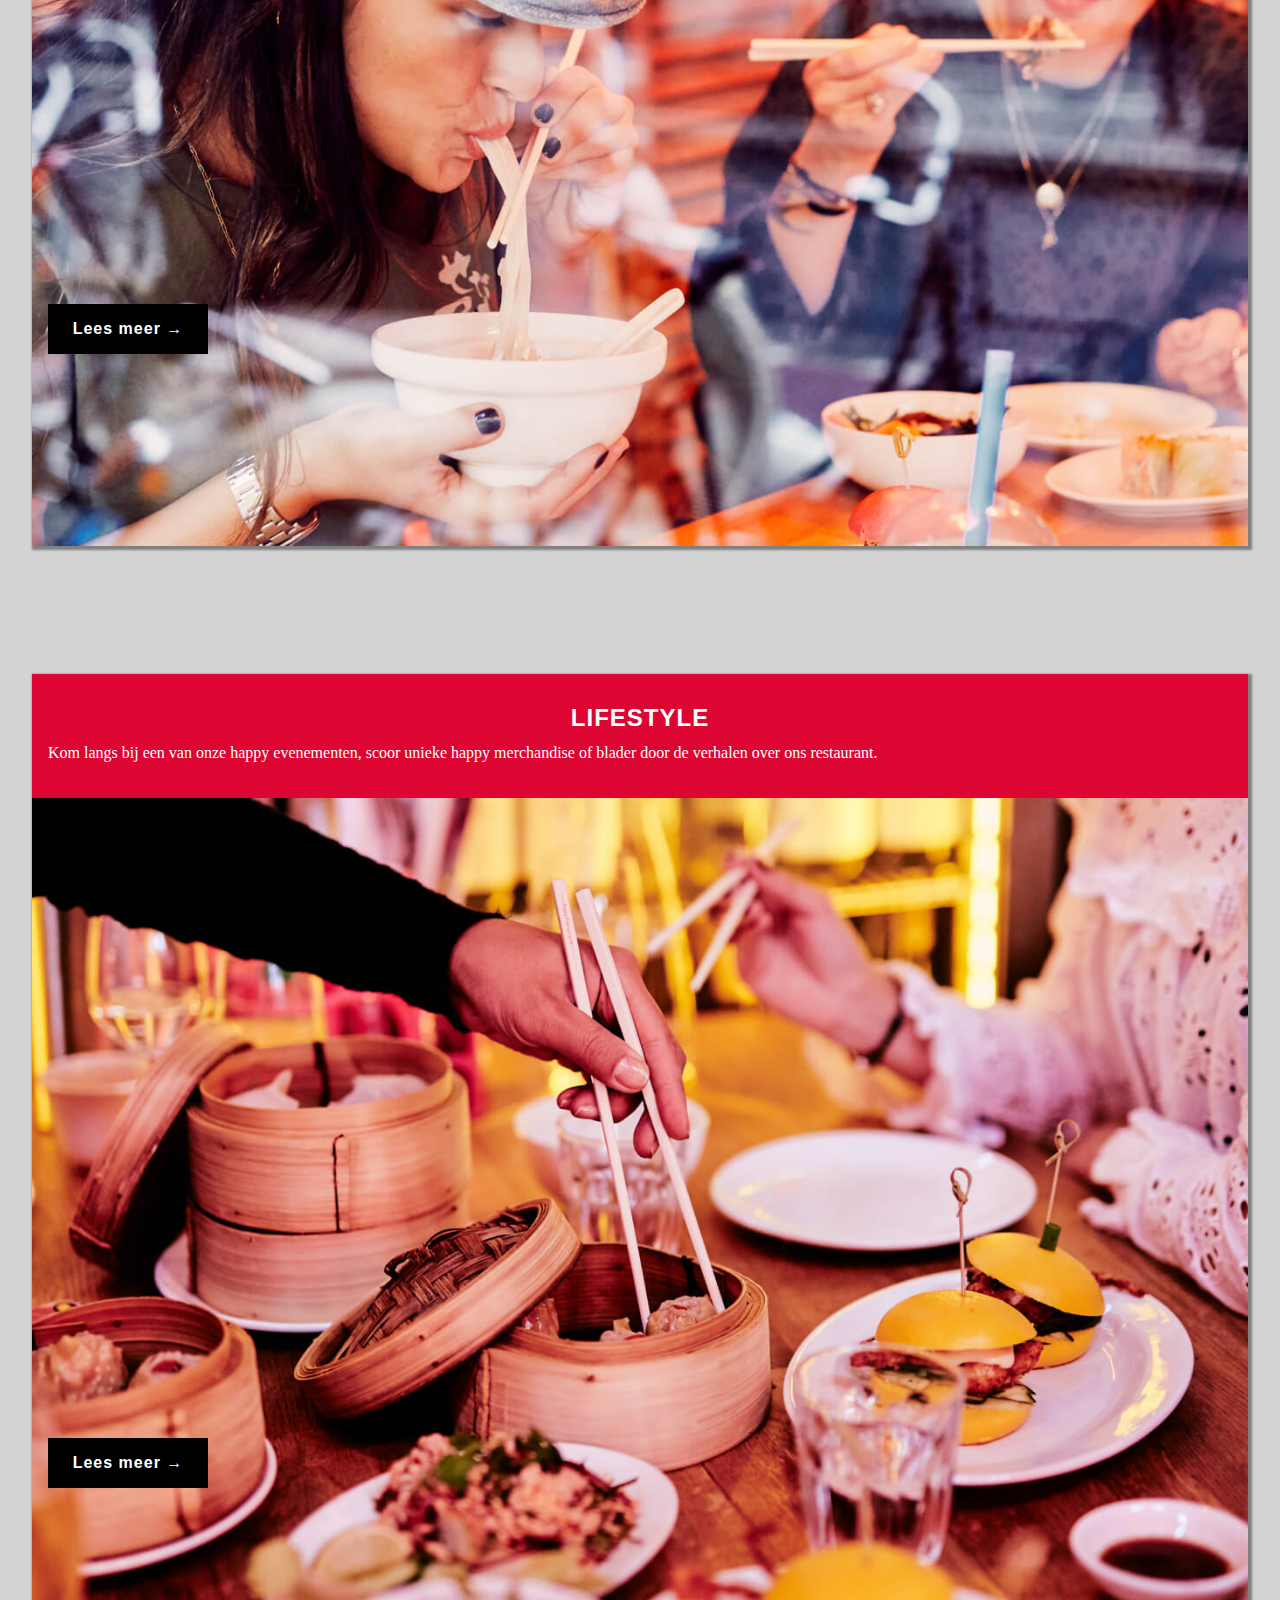
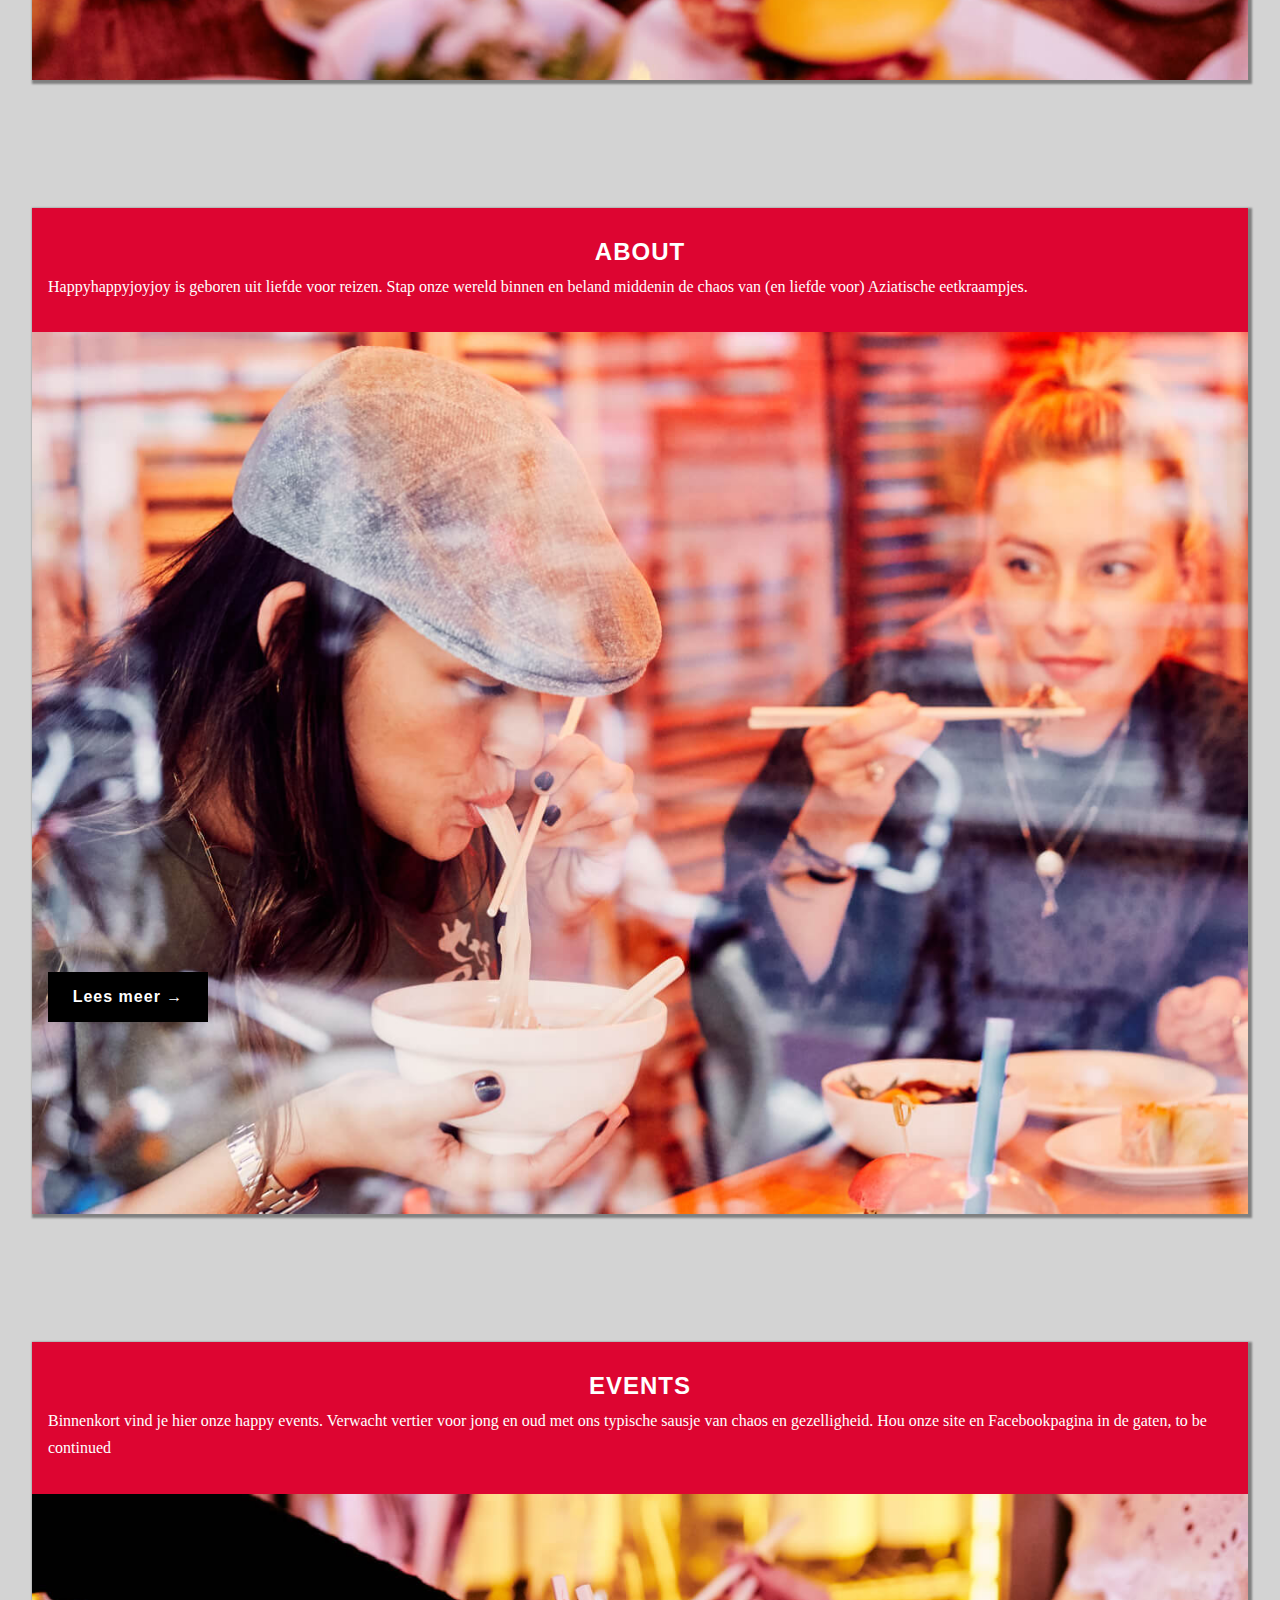
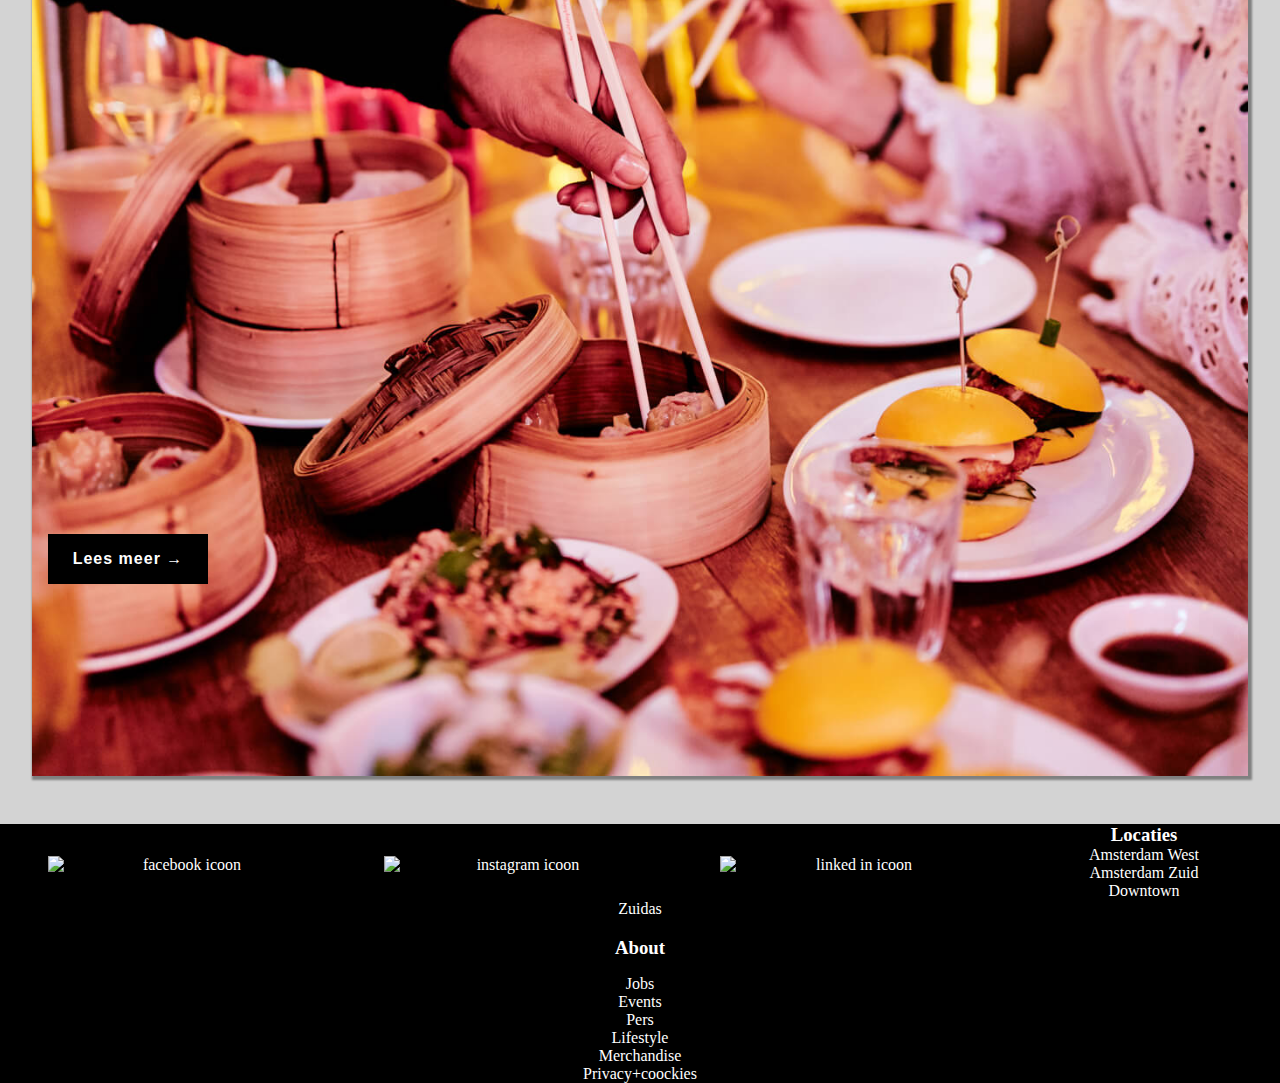
==== commit 3accf10e: "Add files via upload" ====
--- a/index.html
+++ b/index.html
@@ -8,7 +8,7 @@
         <title>Merel haar site</title>
         <link href="styles/style.css" rel="stylesheet">
     </head>
-    <body>
+    <body class="home">
         <header>
             <a href="index.html"><img src="images/logohappy.png" alt="rode letters met de tekst HappyHappyJoyJoy"></a>
             <div role="menu"></div>
@@ -85,24 +85,31 @@
             </section>
             </main>
         <footer>
-            <section>
-                <h2><a href="https://www.facebook.com/happyhappyjoyjoyzuidas/"></a>Facebook</h2>
-                <h2><a href="https://www.instagram.com/happyhappyjoyjoyams/"></a>Instagram</h2>
-                <h2><a href="https://happyhappyjoyjoy.asia/#"></a>Linked-in</h2>
-                <h2>Locaties</h2>
-                <h3><a href="#">Amsterdam West</a></h3>
-                <h3><a href="#">Amsterdam Zuid</a></h3>
-                <h3><a href="#">Downtown</a></h3>
-                <h3><a href="#">Zuidas</a></h3>
+           <section>
+                <a href="https://www.facebook.com/happyhappyjoyjoyzuidas/"> <img src="images/facebookicoon.png" alt="facebook icoon "></a>
+                <!--Wikipedia. (z.d.). Facebook icoon [foto]. Geraadpleegd van https://www.google.com/search?as_st=y&tbm=isch&hl=nl&as_q=facebook+icon+svg&as_epq=&as_oq=&as_eq=&cr=&as_sitesearch=&safe=images&tbs=ic:trans#imgrc=ru48MPqSIjBLfM -->
+                <a href="https://www.instagram.com/happyhappyjoyjoyams/"><img src="images/instagramicoon.png" alt="instagram icoon "></a>
+                <!--elharrakfonts. (z.d.). Instagram icoon [foto]. Geraadpleegd van https://www.google.com/search?q=instagram+icon+svg+&tbm=isch&ved=2ahUKEwjSiqSo04LuAhUDD-wKHb4iDbsQ2-cCegQIABAA&oq=instagram+icon+svg+&gs_lcp=[base64]&sclient=img&ei=6zvzX5LpCYOesAe-xbTYCw&safe=images&tbs=ic%3Atrans&hl=nl#imgrc=j3x8nxunVP69uM -->
+                <a href="https://happyhappyjoyjoy.asia/#"><img src="images/linkedinicoon.png" alt="linked in icoon "></a>
+                <!--Iconscout. (z.d.). Linked in icoon [foto]. Geraadpleegd van https://www.google.com/search?q=linkedin+icon+svg&tbm=isch&hl=nl&safe=images&tbs=ic:trans&sa=X&ved=2ahUKEwj986He1YLuAhUTLOwKHZ6GBpwQBXoECAEQLg&biw=1428&bih=840#imgrc=EunzbaJLNMJ2DM -->
+                <h3>Locaties</h3>
+                <ul>
+                 <li><a href="#">Amsterdam West</a></li>
+                 <li><a href="#">Amsterdam Zuid</a></li>
+                 <li><a href="#">Downtown</a></li>
+                 <li><a href="#">Zuidas</a></li>
+                 </ul>
             </section>
             <section>
-                <h2>About</h2>
-                <h3><a href="#">Jobs</a></h3>
-                <h3><a href="#">Events</a></h3>
-                <h3><a href="#">Pers</a></h3>
-                <h3><a href="#">Lifestyle</a></h3>
-                <h3><a href="#">Merchandise</a></h3>
-                <h3><a href="#">Privacy+coockies</a></h3>
+                <h3>About</h3>
+                <ul>
+                 <li><a href="#">Jobs</a></li>
+                 <li><a href="#">Events</a></li>
+                 <li><a href="#">Pers</a></li>
+                 <li><a href="#">Lifestyle</a></li>
+                 <li><a href="#">Merchandise</a></li>
+                 <li><a href="#">Privacy+coockies</a></li>
+                 </ul>
             </section> 
         </footer>
         <script src="scripts/script.js"></script>
--- a/styles/style.css
+++ b/styles/style.css
@@ -24,6 +24,25 @@
 	text-decoration: none;
 	color:white;
 }
+
+/* de  verscchillende states van een soort link */
+a:hover { 
+  background-color: black;
+  color:white;
+  border: solid 1em white;
+}
+
+input[type=text]:focus {
+  width: 250px;
+  border: red;
+
+}
+a:active { 
+  background-color: black;
+  color:white;
+  border: solid 1em white;
+} 
+
 
 /*header*/
 header{
@@ -133,15 +152,23 @@
 /*main section hero*/
 
 main section:first-of-type{
-	background-image: url(https://happyhappyjoyjoy.asia/wp-content/uploads/2019/07/header-locaties.jpg);
-	background-size:cover;
-	background-repeat: no-repeat;
 	min-height: 35em;
 	color: white;
 	text-align: center;
 	padding: 4em 1em;
 	display: grid;
 	grid-gap: 1em;
+}
+
+body.contact main section:first-of-type{
+ 	background-color: #dd0531;
+
+}
+body.home main section:first-of-type{
+    background-image: url(https://happyhappyjoyjoy.asia/wp-content/uploads/2019/07/header-locaties.jpg);
+	background-size:cover;
+	background-repeat: no-repeat;
+
 }
 
 main section:first-of-type h3{
@@ -300,41 +327,29 @@
 	text-align: center;
 	color:white;
 }
-footer section:first-of-type,
+
 footer section:nth-of-type(2){
-background-color: black;
-text-align: center;
-color:white;
-}
-footer section:first-of-type{
-	display: grid;
-	grid-gap: 1em;
-}
-footer section:nth-of-type(2){
-	padding-top: 2em;
     display: grid;
 	grid-gap: 1em;
 }
-footer section:first-of-type h2,
-footer section:nth-of-type(2) h2{
-	padding-top: 1em;
-}
-
-footer section:first-of-type h3,
 footer section:nth-of-type(2) h3{
-	display: grid;
-	grid-gap: 2em;
-	line-height: 1.6em;
-	font-size: 16px;
+padding-top: 1em;
+}
+
+footer section img{
+	display: flex;
+	width: 25%;
+	height: 25%;
+	margin: 0.5em;
+    float: left;
+    padding:1.5em 0.5em 1em 2.5em;
+
 }
 
 /*hier begint de contact pagina*/
 
-section.contact {
-	background-color: blue;
- 	background-color: #dd0531;
-
-}
+
+
 section.contact img{
 	display: inline-block;
 	position: relative;
@@ -343,30 +358,124 @@
  section form{
  	display: flex;
  	flex-direction: column;
- 	flex-direction: column;
  	background-color: #dd0531; 	
  }
- 
-
-
-
-
-
-
-
-
-
-
-
-
-
-
-
-
-
-
-
-
-
-
-
+ .contact input{
+ 	color:white;
+ 	background-color: #dd0531;
+ 	padding: 1em;
+ 	border-color: white;
+ 	margin: 1em;
+
+ }
+
+ /* hier heb ik https://developer.mozilla.org/en-US/docs/Web/CSS/::placeholder voor gebruikt om te weten heo ik de placeholder aanspreek*/
+ .contact ::placeholder{ 
+ 	color:white;
+ 	padding: 0.5em;
+ 	font-size: 1em;
+ 	font-family: 'futura zwaar',Helvetica,Arial,Lucida,sans-serif;
+ 	margin: 1em;
+ }
+ .contact label{
+ 	color:white;
+ 	padding: 0.5em;
+ 	font-size: 1em;
+ 	font-family: 'futura zwaar',Helvetica,Arial,Lucida,sans-serif;
+ 	text-align: left;
+ 	margin-left: 0.5em;
+ }
+
+ .contact button{
+ 	background-color: white;
+ 	color: #dd0531;
+ 	border:none;
+ 	padding: 0.5em;
+ 	font-size: 1.5em;
+ 	margin: 0.5em;
+ }
+
+.contact h2{
+ 	color:white;
+ 	font-size: 1.5em;
+ 	text-align: left;
+ 	padding: 0.5em;
+ }
+ .contact p {
+ 	text-align: left;
+ 	color:white;
+ 	font-size: 0.5em;
+ 	padding: 0.5em;
+ }
+ .contact section:first-of-type>img{
+ 	display: inline-block;
+ 	width: 100%;
+ }
+
+
+ /* aniamtie fade in keyframe */
+
+ @keyframes fadein{
+ 	0%{
+ 		opacity: 0;
+ 		transform: translateY(70%);
+ 	}
+ 	100% {
+    opacity: 1;
+    transform: translateY(0%);
+  }
+}
+.fadein main section:nth-of-type(4){
+	animation-play-state: running;
+}
+
+.fadein{
+
+}
+
+
+ main section:nth-of-type(4){
+ 	animation-name: fadein; 
+
+ } 
+
+ main section:nth-of-type(5){
+ 	animation-name: fadein; 
+
+ } 
+
+ main section:nth-of-type(6){
+ 	animation-name: fadein; 
+
+ }
+
+ main section:nth-of-type(7){
+ 	animation-name: fadein; 
+
+ }
+
+ /* http://w3schools-fa.ir/jsref/event_onscroll.html */
+ /* https://www.w3schools.com/jsref/tryit.asp?filename=tryjsref_onscroll3 */
+
+
+
+
+
+
+
+
+
+
+
+
+
+
+
+
+
+
+
+
+
+
+
